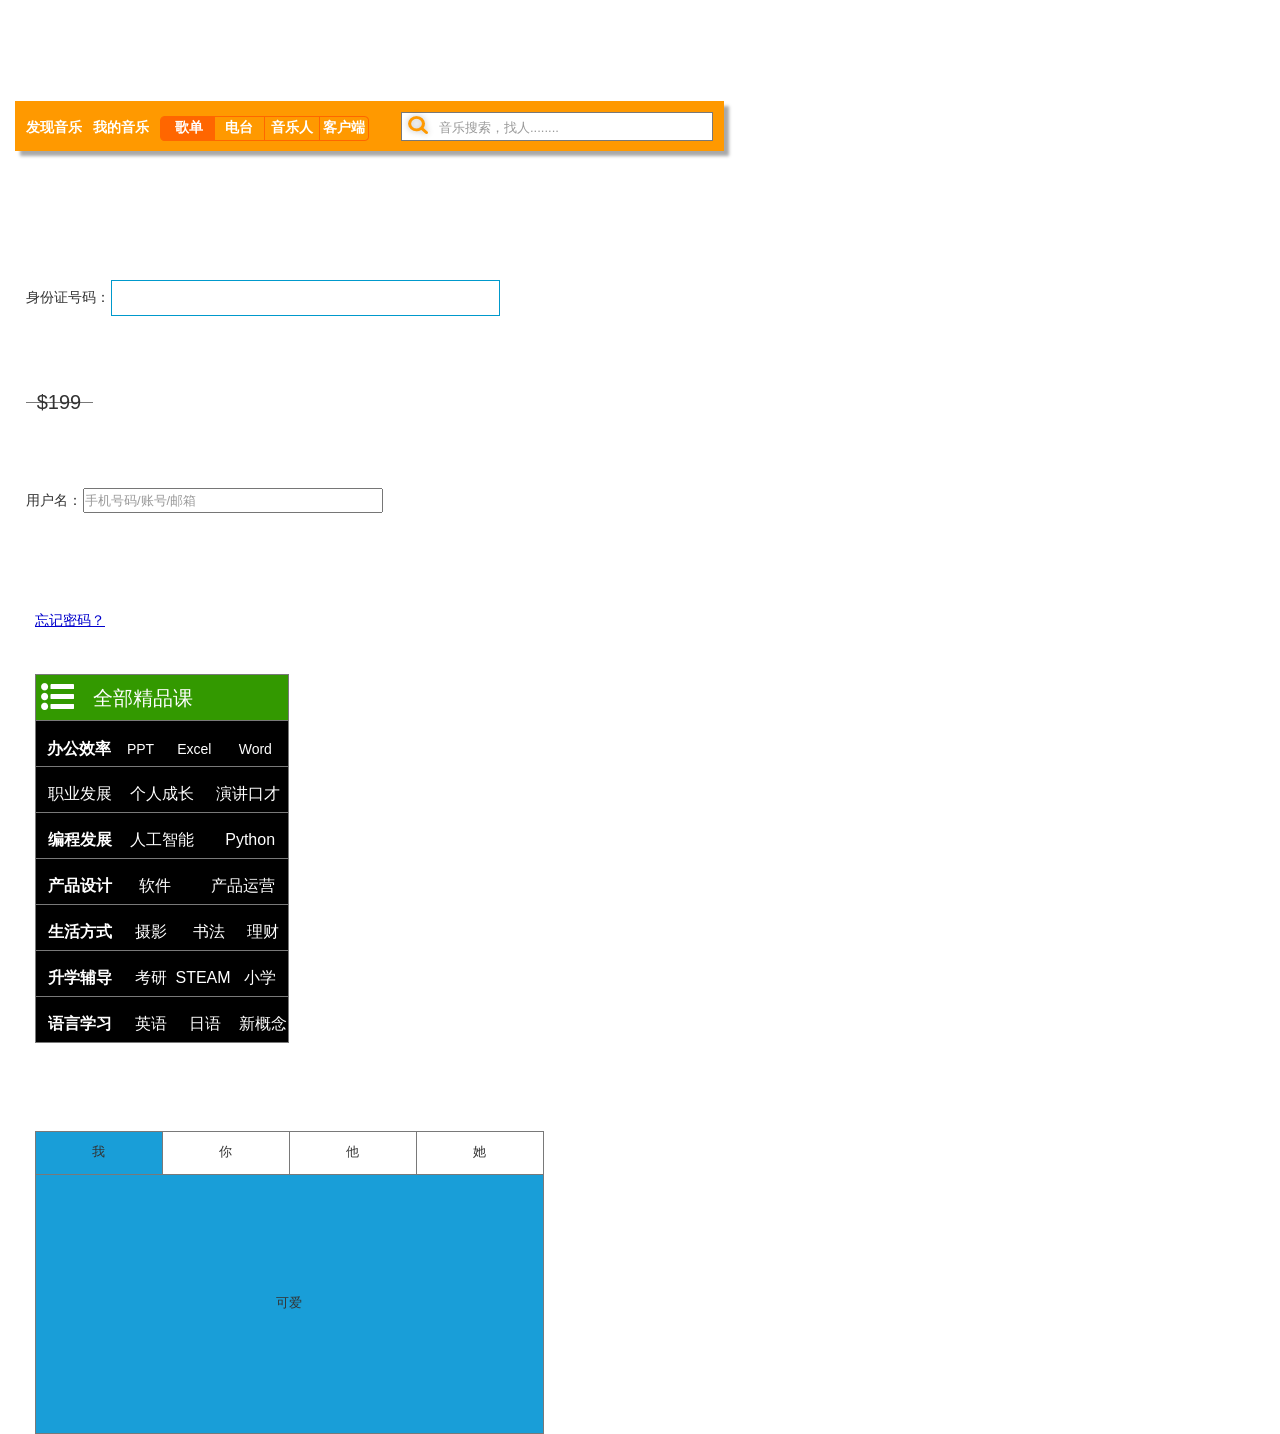
==== APP-design-week2/index.html @ 92972b3d "改名字" ====
﻿<!DOCTYPE html>
<html>
  <head>
    <title>index</title>
    <meta http-equiv="X-UA-Compatible" content="IE=edge"/>
    <meta http-equiv="content-type" content="text/html; charset=utf-8"/>
    <meta name="apple-mobile-web-app-capable" content="yes"/>
    <link href="resources/css/jquery-ui-themes.css" type="text/css" rel="stylesheet"/>
    <link href="resources/css/axure_rp_page.css" type="text/css" rel="stylesheet"/>
    <link href="data/styles.css" type="text/css" rel="stylesheet"/>
    <link href="files/index/styles.css" type="text/css" rel="stylesheet"/>
    <script src="resources/scripts/jquery-1.7.1.min.js"></script>
    <script src="resources/scripts/jquery-ui-1.8.10.custom.min.js"></script>
    <script src="resources/scripts/prototypePre.js"></script>
    <script src="data/document.js"></script>
    <script src="resources/scripts/prototypePost.js"></script>
    <script src="files/index/data.js"></script>
    <script type="text/javascript">
      $axure.utils.getTransparentGifPath = function() { return 'resources/images/transparent.gif'; };
      $axure.utils.getOtherPath = function() { return 'resources/Other.html'; };
      $axure.utils.getReloadPath = function() { return 'resources/reload.html'; };
    </script>
  </head>
  <body>
    <div id="base" class="">

      <!-- Unnamed (矩形) -->
      <div id="u0" class="ax_default box_3">
        <img id="u0_img" class="img " src="images/index/u0.png"/>
      </div>

      <!-- Unnamed (矩形) -->
      <div id="u1" class="ax_default label">
        <img id="u1_img" class="img " src="images/index/u1.png"/>
        <div id="u1_text" class="text ">
          <p><span>发现音乐</span></p>
        </div>
      </div>

      <!-- Unnamed (矩形) -->
      <div id="u2" class="ax_default label">
        <img id="u2_img" class="img " src="images/index/u1.png"/>
        <div id="u2_text" class="text ">
          <p><span>我的音乐</span></p>
        </div>
      </div>

      <!-- Unnamed (矩形) -->
      <div id="u3" class="ax_default box_1">
        <img id="u3_img" class="img " src="images/index/u3.png"/>
        <div id="u3_text" class="text ">
          <p><span>歌单</span></p>
        </div>
      </div>

      <!-- Unnamed (矩形) -->
      <div id="u4" class="ax_default box_1">
        <img id="u4_img" class="img " src="images/index/u4.png"/>
        <div id="u4_text" class="text ">
          <p><span>电台</span></p>
        </div>
      </div>

      <!-- Unnamed (矩形) -->
      <div id="u5" class="ax_default box_1">
        <img id="u5_img" class="img " src="images/index/u5.png"/>
        <div id="u5_text" class="text ">
          <p><span>音乐人</span></p>
        </div>
      </div>

      <!-- Unnamed (矩形) -->
      <div id="u6" class="ax_default box_1">
        <img id="u6_img" class="img " src="images/index/u6.png"/>
        <div id="u6_text" class="text ">
          <p><span>客户端</span></p>
        </div>
      </div>

      <!-- Unnamed (矩形) -->
      <div id="u7" class="ax_default label">
        <img id="u7_img" class="img " src="images/index/u7.png"/>
      </div>

      <!-- Unnamed (矩形) -->
      <div id="u8" class="ax_default label">
        <img id="u8_img" class="img " src="images/index/u8.png"/>
        <div id="u8_text" class="text ">
          <p><span>身份证号码：</span></p>
        </div>
      </div>

      <!-- Unnamed (矩形) -->
      <div id="u9" class="ax_default label">
        <img id="u9_img" class="img " src="images/index/u1.png"/>
        <div id="u9_text" class="text ">
          <p><span>用户名：</span></p>
        </div>
      </div>

      <!-- Unnamed (文本框) -->
      <div id="u10" class="ax_default text_field">
        <input id="u10_input" type="text" value=""/>
      </div>

      <!-- Unnamed (矩形) -->
      <div id="u11" class="ax_default box_1">
        <img id="u11_img" class="img " src="images/index/u11.png"/>
      </div>

      <!-- Unnamed (文本框) -->
      <div id="u12" class="ax_default text_field">
        <input id="u12_input" type="text" value=""/>
      </div>

      <!-- Unnamed (矩形) -->
      <div id="u13" class="ax_default box_1">
        <img id="u13_img" class="img " src="images/index/u13.png"/>
      </div>

      <!-- Unnamed (形状) -->
      <div id="u14" class="ax_default icon">
        <img id="u14_img" class="img " src="images/index/u14.png"/>
      </div>

      <!-- Unnamed (文本框) -->
      <div id="u15" class="ax_default text_field">
        <input id="u15_input" type="text" value=""/>
      </div>

      <!-- Unnamed (水平线) -->
      <div id="u16" class="ax_default line">
        <img id="u16_img" class="img " src="images/index/u16.png"/>
        <div id="u16_text" class="text ">
          <p><span>$199</span></p>
        </div>
      </div>

      <!-- Unnamed (矩形) -->
      <div id="u17" class="ax_default label" title="单击找回密码">
        <img id="u17_img" class="img " src="images/index/u17.png"/>
        <div id="u17_text" class="text ">
          <p><span style="text-decoration:underline;">忘记密码？</span></p>
        </div>
      </div>

      <!-- Unnamed (矩形) -->
      <div id="u18" class="ax_default box_1">
        <img id="u18_img" class="img " src="images/index/u18.png"/>
      </div>

      <!-- Unnamed (形状) -->
      <div id="u19" class="ax_default icon">
        <img id="u19_img" class="img " src="images/index/u19.png"/>
      </div>

      <!-- Unnamed (矩形) -->
      <div id="u20" class="ax_default label">
        <img id="u20_img" class="img " src="images/index/u20.png"/>
        <div id="u20_text" class="text ">
          <p><span>全部精品课</span></p>
        </div>
      </div>

      <!-- Unnamed (矩形) -->
      <div id="u21" class="ax_default box_1">
        <img id="u21_img" class="img " src="images/index/u21.png"/>
      </div>

      <!-- Unnamed (矩形) -->
      <div id="u22" class="ax_default box_1">
        <img id="u22_img" class="img " src="images/index/u21.png"/>
      </div>

      <!-- Unnamed (矩形) -->
      <div id="u23" class="ax_default box_1">
        <img id="u23_img" class="img " src="images/index/u21.png"/>
      </div>

      <!-- Unnamed (矩形) -->
      <div id="u24" class="ax_default box_1">
        <img id="u24_img" class="img " src="images/index/u21.png"/>
      </div>

      <!-- Unnamed (矩形) -->
      <div id="u25" class="ax_default box_1">
        <img id="u25_img" class="img " src="images/index/u21.png"/>
      </div>

      <!-- Unnamed (矩形) -->
      <div id="u26" class="ax_default box_1">
        <img id="u26_img" class="img " src="images/index/u21.png"/>
      </div>

      <!-- Unnamed (矩形) -->
      <div id="u27" class="ax_default label">
        <img id="u27_img" class="img " src="images/index/u27.png"/>
        <div id="u27_text" class="text ">
          <p><span style="font-family:'Arial Negreta', 'Arial Normal', 'Arial';font-weight:700;"><br></span></p><p><span style="font-family:'Arial Negreta', 'Arial Normal', 'Arial';font-weight:700;">&nbsp;&nbsp; 编程发展</span><span style="font-family:'Arial Normal', 'Arial';font-weight:400;">&nbsp; &nbsp; 人工智能&nbsp; &nbsp; &nbsp;&nbsp; Python</span></p>
        </div>
      </div>

      <!-- Unnamed (组 合) -->
      <div id="u28" class="ax_default" data-left="35" data-top="720" data-width="254" data-height="47">

        <!-- Unnamed (矩形) -->
        <div id="u29" class="ax_default box_1">
          <img id="u29_img" class="img " src="images/index/u21.png"/>
        </div>
      </div>

      <!-- Unnamed (矩形) -->
      <div id="u30" class="ax_default label">
        <img id="u30_img" class="img " src="images/index/u30.png"/>
        <div id="u30_text" class="text ">
          <p style="font-size:16px;"><span style="font-family:'Arial Negreta', 'Arial Normal', 'Arial';font-weight:700;"><br></span></p><p style="font-size:14px;"><span style="font-family:'Arial Negreta', 'Arial Normal', 'Arial';font-weight:700;font-size:16px;">&nbsp;&nbsp; 办公效率</span><span style="font-family:'Arial Normal', 'Arial';font-weight:400;">&nbsp; &nbsp; PPT&nbsp; &nbsp; &nbsp; Excel&nbsp; &nbsp; &nbsp;&nbsp; Word</span></p>
        </div>
      </div>

      <!-- Unnamed (矩形) -->
      <div id="u31" class="ax_default label">
        <img id="u31_img" class="img " src="images/index/u27.png"/>
        <div id="u31_text" class="text ">
          <p><span><br></span></p><p><span style="color:#FFFFFF;">&nbsp;&nbsp; 职业发展&nbsp; &nbsp; 个人成长&nbsp; &nbsp;&nbsp; 演讲口才</span></p>
        </div>
      </div>

      <!-- Unnamed (矩形) -->
      <div id="u32" class="ax_default label">
        <img id="u32_img" class="img " src="images/index/u27.png"/>
        <div id="u32_text" class="text ">
          <p><span style="font-family:'Arial Negreta', 'Arial Normal', 'Arial';font-weight:700;"><br></span></p><p><span style="font-family:'Arial Negreta', 'Arial Normal', 'Arial';font-weight:700;">&nbsp;&nbsp; 产品设计</span><span style="font-family:'Arial Normal', 'Arial';font-weight:400;">&nbsp; &nbsp; &nbsp; 软件&nbsp; &nbsp; &nbsp; &nbsp;&nbsp; 产品运营</span></p>
        </div>
      </div>

      <!-- Unnamed (矩形) -->
      <div id="u33" class="ax_default label">
        <img id="u33_img" class="img " src="images/index/u27.png"/>
        <div id="u33_text" class="text ">
          <p><span style="font-family:'Arial Negreta', 'Arial Normal', 'Arial';font-weight:700;">&nbsp; </span></p><p><span style="font-family:'Arial Negreta', 'Arial Normal', 'Arial';font-weight:700;">&nbsp;&nbsp; 生活方式</span><span style="font-family:'Arial Normal', 'Arial';font-weight:400;">&nbsp; &nbsp;&nbsp; 摄影&nbsp; &nbsp; &nbsp; 书法&nbsp; &nbsp;&nbsp; 理财</span></p>
        </div>
      </div>

      <!-- Unnamed (矩形) -->
      <div id="u34" class="ax_default label">
        <img id="u34_img" class="img " src="images/index/u27.png"/>
        <div id="u34_text" class="text ">
          <p><span style="font-family:'Arial Negreta', 'Arial Normal', 'Arial';font-weight:700;">&nbsp;</span></p><p><span style="font-family:'Arial Negreta', 'Arial Normal', 'Arial';font-weight:700;">&nbsp;&nbsp; </span><span style="font-family:'Arial Negreta', 'Arial Normal', 'Arial';font-weight:700;color:#FFFFFF;">升学辅导</span><span style="font-family:'Arial Normal', 'Arial';font-weight:400;color:#FFFFFF;">&nbsp; &nbsp;&nbsp; 考研&nbsp; STEAM&nbsp;&nbsp; 小学</span></p>
        </div>
      </div>

      <!-- Unnamed (矩形) -->
      <div id="u35" class="ax_default label">
        <img id="u35_img" class="img " src="images/index/u27.png"/>
        <div id="u35_text" class="text ">
          <p><span style="font-family:'Arial Normal', 'Arial';font-weight:400;"><br></span></p><p><span style="font-family:'Arial Normal', 'Arial';font-weight:400;">&nbsp;&nbsp; </span><span style="font-family:'Arial Negreta', 'Arial Normal', 'Arial';font-weight:700;">语言学习</span><span style="font-family:'Arial Normal', 'Arial';font-weight:400;">&nbsp; &nbsp;&nbsp; 英语&nbsp; &nbsp;&nbsp; 日语&nbsp; &nbsp; 新概念</span></p>
        </div>
      </div>

      <!-- Unnamed (动态面板) -->
      <div id="u36" class="ax_default">
        <div id="u36_state0" class="panel_state" data-label="State1" style="">
          <div id="u36_state0_content" class="panel_state_content">

            <!-- Unnamed (矩形) -->
            <div id="u37" class="ax_default box_1">
              <img id="u37_img" class="img " src="images/index/u37.png"/>
              <div id="u37_text" class="text ">
                <p><span>可爱</span></p>
              </div>
            </div>

            <!-- Unnamed (矩形) -->
            <div id="u38" class="ax_default box_1">
              <img id="u38_img" class="img " src="images/index/u38.png"/>
              <div id="u38_text" class="text ">
                <p><span>我</span></p>
              </div>
            </div>

            <!-- Unnamed (矩形) -->
            <div id="u39" class="ax_default box_1">
              <img id="u39_img" class="img " src="images/index/u39.png"/>
              <div id="u39_text" class="text ">
                <p><span>你</span></p>
              </div>
            </div>

            <!-- Unnamed (矩形) -->
            <div id="u40" class="ax_default box_1">
              <img id="u40_img" class="img " src="images/index/u39.png"/>
              <div id="u40_text" class="text ">
                <p><span>他</span></p>
              </div>
            </div>

            <!-- Unnamed (矩形) -->
            <div id="u41" class="ax_default box_1">
              <img id="u41_img" class="img " src="images/index/u39.png"/>
              <div id="u41_text" class="text ">
                <p><span>她</span></p>
              </div>
            </div>
          </div>
        </div>
        <div id="u36_state1" class="panel_state" data-label="State2" style="visibility: hidden;">
          <div id="u36_state1_content" class="panel_state_content">

            <!-- Unnamed (矩形) -->
            <div id="u42" class="ax_default box_1">
              <img id="u42_img" class="img " src="images/index/u42.png"/>
              <div id="u42_text" class="text ">
                <p><span>屌丝</span></p>
              </div>
            </div>

            <!-- Unnamed (矩形) -->
            <div id="u43" class="ax_default box_1">
              <img id="u43_img" class="img " src="images/index/u39.png"/>
              <div id="u43_text" class="text ">
                <p><span>我</span></p>
              </div>
            </div>

            <!-- Unnamed (矩形) -->
            <div id="u44" class="ax_default box_1">
              <img id="u44_img" class="img " src="images/index/u44.png"/>
              <div id="u44_text" class="text ">
                <p><span>你</span></p>
              </div>
            </div>

            <!-- Unnamed (矩形) -->
            <div id="u45" class="ax_default box_1">
              <img id="u45_img" class="img " src="images/index/u39.png"/>
              <div id="u45_text" class="text ">
                <p><span>他</span></p>
              </div>
            </div>

            <!-- Unnamed (矩形) -->
            <div id="u46" class="ax_default box_1">
              <img id="u46_img" class="img " src="images/index/u39.png"/>
              <div id="u46_text" class="text ">
                <p><span>她</span></p>
              </div>
            </div>
          </div>
        </div>
        <div id="u36_state2" class="panel_state" data-label="State3" style="visibility: hidden;">
          <div id="u36_state2_content" class="panel_state_content">

            <!-- Unnamed (矩形) -->
            <div id="u47" class="ax_default box_1">
              <img id="u47_img" class="img " src="images/index/u47.png"/>
              <div id="u47_text" class="text ">
                <p><span>酷仔</span></p>
              </div>
            </div>

            <!-- Unnamed (矩形) -->
            <div id="u48" class="ax_default box_1">
              <img id="u48_img" class="img " src="images/index/u39.png"/>
              <div id="u48_text" class="text ">
                <p><span>我</span></p>
              </div>
            </div>

            <!-- Unnamed (矩形) -->
            <div id="u49" class="ax_default box_1">
              <img id="u49_img" class="img " src="images/index/u39.png"/>
              <div id="u49_text" class="text ">
                <p><span>你</span></p>
              </div>
            </div>

            <!-- Unnamed (矩形) -->
            <div id="u50" class="ax_default box_1">
              <img id="u50_img" class="img " src="images/index/u50.png"/>
              <div id="u50_text" class="text ">
                <p><span>他</span></p>
              </div>
            </div>

            <!-- Unnamed (矩形) -->
            <div id="u51" class="ax_default box_1">
              <img id="u51_img" class="img " src="images/index/u39.png"/>
              <div id="u51_text" class="text ">
                <p><span>她</span></p>
              </div>
            </div>
          </div>
        </div>
        <div id="u36_state3" class="panel_state" data-label="State4" style="visibility: hidden;">
          <div id="u36_state3_content" class="panel_state_content">

            <!-- Unnamed (矩形) -->
            <div id="u52" class="ax_default box_1">
              <img id="u52_img" class="img " src="images/index/u52.png"/>
              <div id="u52_text" class="text ">
                <p><span>女神</span></p>
              </div>
            </div>

            <!-- Unnamed (矩形) -->
            <div id="u53" class="ax_default box_1">
              <img id="u53_img" class="img " src="images/index/u39.png"/>
              <div id="u53_text" class="text ">
                <p><span>我</span></p>
              </div>
            </div>

            <!-- Unnamed (矩形) -->
            <div id="u54" class="ax_default box_1">
              <img id="u54_img" class="img " src="images/index/u39.png"/>
              <div id="u54_text" class="text ">
                <p><span>你</span></p>
              </div>
            </div>

            <!-- Unnamed (矩形) -->
            <div id="u55" class="ax_default box_1">
              <img id="u55_img" class="img " src="images/index/u39.png"/>
              <div id="u55_text" class="text ">
                <p><span>他</span></p>
              </div>
            </div>

            <!-- Unnamed (矩形) -->
            <div id="u56" class="ax_default box_1">
              <img id="u56_img" class="img " src="images/index/u56.png"/>
              <div id="u56_text" class="text ">
                <p><span>她</span></p>
              </div>
            </div>
          </div>
        </div>
      </div>
    </div>
  </body>
</html>
---- APP-design-week2/resources/css/axure_rp_page.css ----
﻿/* so the window resize fires within a frame in IE7 */
html, body {
    height: 100%;
}

a {
    color: inherit;
}

p {
    margin: 0px;
    text-rendering: optimizeLegibility;
    font-feature-settings: "kern" 1;
    -webkit-font-feature-settings: "kern";
    -moz-font-feature-settings: "kern";
    -moz-font-feature-settings: "kern=1";
    font-kerning: normal;
}

iframe {
    background: #FFFFFF;
}

/* to match IE with C, FF */
input {
    padding: 1px 0px 1px 0px;
    box-sizing: border-box;
    -moz-box-sizing: border-box;
}

textarea {
    margin: 0px;
    box-sizing: border-box;
    -moz-box-sizing: border-box;
}

div.intcases {
    font-family: arial; 
    font-size: 12px;
    text-align:left; 
    border:1px solid #AAA; 
    background:#FFF none repeat scroll 0% 0%; 
    z-index:9999; 
    visibility:hidden; 
    position:absolute;
    padding: 0px;
    border-radius: 3px;
    white-space: nowrap;
}

div.intcaselink {
    cursor: pointer;
    padding: 3px 8px 3px 8px;
    margin: 5px;
    background:#EEE none repeat scroll 0% 0%; 
    border:1px solid #AAA;
    border-radius: 3px;
}

div.refpageimage {
    position: absolute;
    left: 0px;
    top: 0px;
    font-size: 0px;
    width: 16px;
    height: 16px;
    cursor: pointer;
    background-image: url(images/newwindow.gif);
    background-repeat: no-repeat;
}

div.annnoteimage {
    position: absolute;
    left: 0px;
    top: 0px;
    font-size: 0px;
    /*width: 16px;
    height: 12px;*/
    cursor: help;
    /*background-image: url(images/note.gif);*/
    /*background-repeat: no-repeat;*/
    width: 13px;
    height: 12px;
    padding-top: 1px;
    text-align: center;
    background-color: #138CDD;
    -moz-box-shadow: 1px 1px 3px #aaa;
    -webkit-box-shadow: 1px 1px 3px #aaa;
    box-shadow: 1px 1px 3px #aaa;
}

div.annnoteline {
    display: inline-block;
    width: 9px;
    height: 1px;
    border-bottom: 1px solid white;
    margin-top: 1px;
}

div.annnotelabel {
    position: absolute;
    left: 0px;
    top: 0px;
    font-family: Helvetica,Arial;
    font-size: 10px;
    /*border: 1px solid rgb(166,221,242);*/
    cursor: help;
    /*background:rgb(0,157,217) none repeat scroll 0% 0%;*/ 
    padding: 1px 3px 1px 3px;
    white-space: nowrap;
    color: white;
    
    background-color: #138CDD;
    -moz-box-shadow: 1px 1px 3px #aaa;
    -webkit-box-shadow: 1px 1px 3px #aaa;
    box-shadow: 1px 1px 3px #aaa;
}

.annotation {
    font-size: 12px;
    padding-left: 2px;
    margin-bottom: 5px;
}

.annotationName {
    /*font-size: 13px;
    font-weight: bold;
    margin-bottom: 3px;
    white-space: nowrap;*/

    font-family: 'Trebuchet MS';
    font-size: 14px;
    font-weight: bold;
    margin-bottom: 5px;
    white-space: nowrap;
}

.annotationValue {
    font-family: Arial, Helvetica, Sans-Serif;
    font-size: 12px;
    color: #4a4a4a;
    line-height: 21px;
    margin-bottom: 20px;
}

.noteLink {
    text-decoration: inherit;
    color: inherit;
}

.noteLink:hover {
    background-color: white;
}

/* this is a fix for the issue where dialogs jump around and takes the text-align from the body */
.dialogFix {
    position:absolute;
    text-align:left;
    border: 1px solid #8f949a;
}


@keyframes pulsate {
  from {
    box-shadow: 0 0 10px #15d6ba;
  }
  to {
    box-shadow: 0 0 20px #15d6ba;
  }
}

@-webkit-keyframes pulsate {
  from {
    -webkit-box-shadow: 0 0 10px #15d6ba;
    box-shadow: 0 0 10px #15d6ba;
  }
  to {
    -webkit-box-shadow: 0 0 20px #15d6ba;
    box-shadow: 0 0 20px #15d6ba;
  }
}
 
@-moz-keyframes pulsate {
  from {
    -moz-box-shadow: 0 0 10px #15d6ba;
    box-shadow: 0 0 10px #15d6ba;
  }
  to {
    -moz-box-shadow: 0 0 20px #15d6ba;
    box-shadow: 0 0 20px #15d6ba;
  }
}

.legacyPulsateBorder {
    /*border: 5px solid #15d6ba;
    margin: -5px;*/
    -moz-box-shadow: 0 0 10px 3px #15d6ba;
    box-shadow: 0 0 10px 3px #15d6ba;
}

.pulsateBorder {
  animation-name: pulsate;
  animation-timing-function: ease-in-out;
  animation-duration: 0.9s;
  animation-iteration-count: infinite;
  animation-direction: alternate;
  
  -webkit-animation-name: pulsate;
  -webkit-animation-timing-function: ease-in-out;
  -webkit-animation-duration: 0.9s;
  -webkit-animation-iteration-count: infinite;
  -webkit-animation-direction: alternate;

  -moz-animation-name: pulsate;
  -moz-animation-timing-function: ease-in-out;
  -moz-animation-duration: 0.9s;
  -moz-animation-iteration-count: infinite;
  -moz-animation-direction: alternate;
}

.ax_default_hidden, .ax_default_unplaced{
    display: none;
    visibility: hidden;
}

.widgetNoteSelected {
    -moz-box-shadow: 0 0 10px 3px #138CDD;
    box-shadow: 0 0 10px 3px #138CDD;
    /*-moz-box-shadow: 0 0 20px #3915d6;
    box-shadow: 0 0 20px #3915d6;*/
    /*border: 3px solid #3915d6;*/
    /*margin: -3px;*/
}


.singleImg {
    display: none;
    visibility: hidden;
}
---- APP-design-week2/data/styles.css ----
﻿.ax_default {
  font-family:'Arial Normal', 'Arial';
  font-weight:400;
  font-style:normal;
  font-size:13px;
  color:#333333;
  text-align:center;
  line-height:normal;
}
.box_1 {
}
.box_3 {
}
.button {
}
.link_button {
  color:#169BD5;
}
._一级标题 {
  font-family:'Arial Normal', 'Arial';
  font-weight:bold;
  font-style:normal;
  font-size:32px;
  text-align:left;
}
._二级标题 {
  font-family:'Arial Normal', 'Arial';
  font-weight:bold;
  font-style:normal;
  font-size:24px;
  text-align:left;
}
._三级标题 {
  font-family:'Arial Normal', 'Arial';
  font-weight:bold;
  font-style:normal;
  font-size:18px;
  text-align:left;
}
._四级标题 {
  font-family:'Arial Normal', 'Arial';
  font-weight:bold;
  font-style:normal;
  font-size:14px;
  text-align:left;
}
._五级标题 {
  font-family:'Arial Normal', 'Arial';
  font-weight:bold;
  font-style:normal;
  text-align:left;
}
._六级标题 {
  font-family:'Arial Normal', 'Arial';
  font-weight:bold;
  font-style:normal;
  font-size:10px;
  text-align:left;
}
.label {
  font-size:14px;
  text-align:left;
}
._文本段落 {
  text-align:left;
}
.line {
}
.text_field {
  color:#000000;
  text-align:left;
}
.sticky_1 {
  text-align:left;
}
.icon {
}
---- APP-design-week2/files/index/styles.css ----
﻿body {
  margin:0px;
  background-image:none;
  position:static;
  left:auto;
  width:723px;
  margin-left:0;
  margin-right:0;
  text-align:left;
}
#base {
  position:absolute;
  z-index:0;
}
#u0_img {
  border-width:0px;
  position:absolute;
  left:0px;
  top:0px;
  width:719px;
  height:60px;
}
#u0 {
  border-width:0px;
  position:absolute;
  left:15px;
  top:101px;
  width:708px;
  height:49px;
}
#u0_text {
  border-width:0px;
  position:absolute;
  left:0px;
  top:0px;
  width:0px;
  visibility:hidden;
  word-wrap:break-word;
}
#u1_img {
  border-width:0px;
  position:absolute;
  left:0px;
  top:0px;
  width:58px;
  height:17px;
}
#u1 {
  border-width:0px;
  position:absolute;
  left:26px;
  top:119px;
  width:57px;
  height:16px;
  font-family:'Arial Negreta', 'Arial Normal', 'Arial';
  font-weight:700;
  font-style:normal;
  color:#FFFFFF;
}
#u1_text {
  border-width:0px;
  position:absolute;
  left:0px;
  top:0px;
  width:57px;
  white-space:nowrap;
}
#u2_img {
  border-width:0px;
  position:absolute;
  left:0px;
  top:0px;
  width:58px;
  height:17px;
}
#u2 {
  border-width:0px;
  position:absolute;
  left:93px;
  top:119px;
  width:57px;
  height:16px;
  font-family:'Arial Negreta', 'Arial Normal', 'Arial';
  font-weight:700;
  font-style:normal;
  color:#FFFFFF;
}
#u2_text {
  border-width:0px;
  position:absolute;
  left:0px;
  top:0px;
  width:57px;
  white-space:nowrap;
}
#u3_img {
  border-width:0px;
  position:absolute;
  left:0px;
  top:0px;
  width:59px;
  height:25px;
}
#u3 {
  border-width:0px;
  position:absolute;
  left:160px;
  top:116px;
  width:58px;
  height:24px;
  font-family:'Arial Negreta', 'Arial Normal', 'Arial';
  font-weight:700;
  font-style:normal;
  font-size:14px;
  color:#FFFFFF;
}
#u3_text {
  border-width:0px;
  position:absolute;
  left:2px;
  top:4px;
  width:54px;
  word-wrap:break-word;
}
#u4_img {
  border-width:0px;
  position:absolute;
  left:0px;
  top:0px;
  width:51px;
  height:25px;
}
#u4 {
  border-width:0px;
  position:absolute;
  left:214px;
  top:116px;
  width:50px;
  height:24px;
  font-family:'Arial Negreta', 'Arial Normal', 'Arial';
  font-weight:700;
  font-style:normal;
  font-size:14px;
  color:#FFFFFF;
}
#u4_text {
  border-width:0px;
  position:absolute;
  left:2px;
  top:4px;
  width:46px;
  word-wrap:break-word;
}
#u5_img {
  border-width:0px;
  position:absolute;
  left:0px;
  top:0px;
  width:56px;
  height:25px;
}
#u5 {
  border-width:0px;
  position:absolute;
  left:264px;
  top:116px;
  width:55px;
  height:24px;
  font-family:'Arial Negreta', 'Arial Normal', 'Arial';
  font-weight:700;
  font-style:normal;
  font-size:14px;
  color:#FFFFFF;
}
#u5_text {
  border-width:0px;
  position:absolute;
  left:2px;
  top:4px;
  width:51px;
  word-wrap:break-word;
}
#u6_img {
  border-width:0px;
  position:absolute;
  left:0px;
  top:0px;
  width:50px;
  height:25px;
}
#u6 {
  border-width:0px;
  position:absolute;
  left:319px;
  top:116px;
  width:49px;
  height:24px;
  font-family:'Arial Negreta', 'Arial Normal', 'Arial';
  font-weight:700;
  font-style:normal;
  font-size:14px;
  color:#FFFFFF;
}
#u6_text {
  border-width:0px;
  position:absolute;
  left:2px;
  top:4px;
  width:45px;
  word-wrap:break-word;
}
#u7_img {
  border-width:0px;
  position:absolute;
  left:0px;
  top:0px;
  width:2px;
  height:17px;
}
#u7 {
  border-width:0px;
  position:absolute;
  left:445px;
  top:119px;
  width:1px;
  height:16px;
  color:#CCCCCC;
}
#u7_text {
  border-width:0px;
  position:absolute;
  left:0px;
  top:0px;
  width:0px;
  visibility:hidden;
  white-space:nowrap;
}
#u8_img {
  border-width:0px;
  position:absolute;
  left:0px;
  top:0px;
  width:86px;
  height:17px;
}
#u8 {
  border-width:0px;
  position:absolute;
  left:26px;
  top:289px;
  width:85px;
  height:16px;
}
#u8_text {
  border-width:0px;
  position:absolute;
  left:0px;
  top:0px;
  width:85px;
  white-space:nowrap;
}
#u9_img {
  border-width:0px;
  position:absolute;
  left:0px;
  top:0px;
  width:58px;
  height:17px;
}
#u9 {
  border-width:0px;
  position:absolute;
  left:26px;
  top:492px;
  width:57px;
  height:16px;
}
#u9_text {
  border-width:0px;
  position:absolute;
  left:0px;
  top:0px;
  width:57px;
  white-space:nowrap;
}
#u10 {
  border-width:0px;
  position:absolute;
  left:83px;
  top:488px;
  width:300px;
  height:25px;
}
#u10_input {
  position:absolute;
  left:0px;
  top:0px;
  width:300px;
  height:25px;
  font-family:'Arial Normal', 'Arial';
  font-weight:400;
  font-style:normal;
  font-size:13px;
  text-decoration:none;
  color:#000000;
  text-align:left;
}
#u11_img {
  border-width:0px;
  position:absolute;
  left:0px;
  top:0px;
  width:389px;
  height:36px;
}
#u11 {
  border-width:0px;
  position:absolute;
  left:111px;
  top:280px;
  width:388px;
  height:35px;
}
#u11_text {
  border-width:0px;
  position:absolute;
  left:0px;
  top:0px;
  width:0px;
  visibility:hidden;
  word-wrap:break-word;
}
#u12 {
  border-width:0px;
  position:absolute;
  left:121px;
  top:285px;
  width:300px;
  height:25px;
}
#u12_input {
  position:absolute;
  left:0px;
  top:0px;
  width:300px;
  height:25px;
  font-family:'Arial Normal', 'Arial';
  font-weight:400;
  font-style:normal;
  font-size:13px;
  text-decoration:none;
  color:#333333;
  text-align:left;
  border-color:transparent;
  outline-style:none;
}
#u13_img {
  border-width:0px;
  position:absolute;
  left:0px;
  top:0px;
  width:312px;
  height:29px;
}
#u13 {
  border-width:0px;
  position:absolute;
  left:401px;
  top:112px;
  width:311px;
  height:28px;
}
#u13_text {
  border-width:0px;
  position:absolute;
  left:0px;
  top:0px;
  width:0px;
  visibility:hidden;
  word-wrap:break-word;
}
#u14_img {
  border-width:0px;
  position:absolute;
  left:-10px;
  top:-10px;
  width:40px;
  height:38px;
}
#u14 {
  border-width:0px;
  position:absolute;
  left:408px;
  top:116px;
  width:19px;
  height:17px;
}
#u14_text {
  border-width:0px;
  position:absolute;
  left:0px;
  top:0px;
  width:0px;
  visibility:hidden;
  word-wrap:break-word;
}
#u15 {
  border-width:0px;
  position:absolute;
  left:437px;
  top:116px;
  width:266px;
  height:23px;
}
#u15_input {
  position:absolute;
  left:0px;
  top:0px;
  width:266px;
  height:23px;
  font-family:'Arial Normal', 'Arial';
  font-weight:400;
  font-style:normal;
  font-size:13px;
  text-decoration:none;
  color:#000000;
  text-align:left;
  border-color:transparent;
  outline-style:none;
}
#u16_img {
  border-width:0px;
  position:absolute;
  left:0px;
  top:0px;
  width:67px;
  height:2px;
}
#u16 {
  border-width:0px;
  position:absolute;
  left:26px;
  top:402px;
  width:66px;
  height:1px;
  font-size:20px;
}
#u16_text {
  border-width:0px;
  position:absolute;
  left:2px;
  top:-12px;
  width:62px;
  word-wrap:break-word;
}
#u17_img {
  border-width:0px;
  position:absolute;
  left:0px;
  top:0px;
  width:72px;
  height:17px;
}
#u17 {
  border-width:0px;
  position:absolute;
  left:35px;
  top:612px;
  width:71px;
  height:16px;
  text-decoration:underline;
  color:#0000CC;
}
#u17_text {
  border-width:0px;
  position:absolute;
  left:0px;
  top:0px;
  width:71px;
  white-space:nowrap;
}
#u18_img {
  border-width:0px;
  position:absolute;
  left:0px;
  top:0px;
  width:254px;
  height:47px;
}
#u18 {
  border-width:0px;
  position:absolute;
  left:35px;
  top:674px;
  width:253px;
  height:46px;
}
#u18_text {
  border-width:0px;
  position:absolute;
  left:0px;
  top:0px;
  width:0px;
  visibility:hidden;
  word-wrap:break-word;
}
#u19_img {
  border-width:0px;
  position:absolute;
  left:0px;
  top:0px;
  width:33px;
  height:27px;
}
#u19 {
  border-width:0px;
  position:absolute;
  left:41px;
  top:683px;
  width:32px;
  height:26px;
}
#u19_text {
  border-width:0px;
  position:absolute;
  left:0px;
  top:0px;
  width:0px;
  visibility:hidden;
  word-wrap:break-word;
}
#u20_img {
  border-width:0px;
  position:absolute;
  left:0px;
  top:0px;
  width:163px;
  height:25px;
}
#u20 {
  border-width:0px;
  position:absolute;
  left:93px;
  top:685px;
  width:162px;
  height:24px;
  font-size:20px;
  color:#FFFFFF;
}
#u20_text {
  border-width:0px;
  position:absolute;
  left:0px;
  top:0px;
  width:162px;
  word-wrap:break-word;
}
#u21_img {
  border-width:0px;
  position:absolute;
  left:0px;
  top:0px;
  width:254px;
  height:47px;
}
#u21 {
  border-width:0px;
  position:absolute;
  left:35px;
  top:766px;
  width:253px;
  height:46px;
}
#u21_text {
  border-width:0px;
  position:absolute;
  left:0px;
  top:0px;
  width:0px;
  visibility:hidden;
  word-wrap:break-word;
}
#u22_img {
  border-width:0px;
  position:absolute;
  left:0px;
  top:0px;
  width:254px;
  height:47px;
}
#u22 {
  border-width:0px;
  position:absolute;
  left:35px;
  top:812px;
  width:253px;
  height:46px;
}
#u22_text {
  border-width:0px;
  position:absolute;
  left:0px;
  top:0px;
  width:0px;
  visibility:hidden;
  word-wrap:break-word;
}
#u23_img {
  border-width:0px;
  position:absolute;
  left:0px;
  top:0px;
  width:254px;
  height:47px;
}
#u23 {
  border-width:0px;
  position:absolute;
  left:35px;
  top:858px;
  width:253px;
  height:46px;
}
#u23_text {
  border-width:0px;
  position:absolute;
  left:0px;
  top:0px;
  width:0px;
  visibility:hidden;
  word-wrap:break-word;
}
#u24_img {
  border-width:0px;
  position:absolute;
  left:0px;
  top:0px;
  width:254px;
  height:47px;
}
#u24 {
  border-width:0px;
  position:absolute;
  left:35px;
  top:904px;
  width:253px;
  height:46px;
}
#u24_text {
  border-width:0px;
  position:absolute;
  left:0px;
  top:0px;
  width:0px;
  visibility:hidden;
  word-wrap:break-word;
}
#u25_img {
  border-width:0px;
  position:absolute;
  left:0px;
  top:0px;
  width:254px;
  height:47px;
}
#u25 {
  border-width:0px;
  position:absolute;
  left:35px;
  top:950px;
  width:253px;
  height:46px;
}
#u25_text {
  border-width:0px;
  position:absolute;
  left:0px;
  top:0px;
  width:0px;
  visibility:hidden;
  word-wrap:break-word;
}
#u26_img {
  border-width:0px;
  position:absolute;
  left:0px;
  top:0px;
  width:254px;
  height:47px;
}
#u26 {
  border-width:0px;
  position:absolute;
  left:35px;
  top:996px;
  width:253px;
  height:46px;
}
#u26_text {
  border-width:0px;
  position:absolute;
  left:0px;
  top:0px;
  width:0px;
  visibility:hidden;
  word-wrap:break-word;
}
#u27_img {
  border-width:0px;
  position:absolute;
  left:0px;
  top:0px;
  width:254px;
  height:47px;
}
#u27 {
  border-width:0px;
  position:absolute;
  left:35px;
  top:812px;
  width:253px;
  height:46px;
  font-size:16px;
  color:#FFFFFF;
}
#u27_img.mouseOver {
}
#u27.mouseOver {
}
#u27_text {
  border-width:0px;
  position:absolute;
  left:0px;
  top:0px;
  width:253px;
  word-wrap:break-word;
}
#u28 {
  border-width:0px;
  position:absolute;
  left:0px;
  top:0px;
  width:0px;
  height:0px;
}
#u29_img {
  border-width:0px;
  position:absolute;
  left:0px;
  top:0px;
  width:254px;
  height:47px;
}
#u29 {
  border-width:0px;
  position:absolute;
  left:35px;
  top:720px;
  width:253px;
  height:46px;
}
#u29_img.mouseOver {
}
#u29.mouseOver {
}
#u29_text {
  border-width:0px;
  position:absolute;
  left:0px;
  top:0px;
  width:0px;
  visibility:hidden;
  word-wrap:break-word;
}
#u30_img {
  border-width:0px;
  position:absolute;
  left:0px;
  top:0px;
  width:255px;
  height:46px;
}
#u30 {
  border-width:0px;
  position:absolute;
  left:34px;
  top:721px;
  width:254px;
  height:45px;
  color:#FFFFFF;
}
#u30_img.mouseOver {
}
#u30.mouseOver {
}
#u30_text {
  border-width:0px;
  position:absolute;
  left:0px;
  top:0px;
  width:254px;
  word-wrap:break-word;
}
#u31_img {
  border-width:0px;
  position:absolute;
  left:0px;
  top:0px;
  width:254px;
  height:47px;
}
#u31 {
  border-width:0px;
  position:absolute;
  left:35px;
  top:766px;
  width:253px;
  height:46px;
  font-size:16px;
}
#u31_img.mouseOver {
}
#u31.mouseOver {
}
#u31_text {
  border-width:0px;
  position:absolute;
  left:0px;
  top:0px;
  width:253px;
  word-wrap:break-word;
}
#u32_img {
  border-width:0px;
  position:absolute;
  left:0px;
  top:0px;
  width:254px;
  height:47px;
}
#u32 {
  border-width:0px;
  position:absolute;
  left:35px;
  top:858px;
  width:253px;
  height:46px;
  font-size:16px;
  color:#FFFFFF;
}
#u32_img.mouseOver {
}
#u32.mouseOver {
}
#u32_text {
  border-width:0px;
  position:absolute;
  left:0px;
  top:0px;
  width:253px;
  word-wrap:break-word;
}
#u33_img {
  border-width:0px;
  position:absolute;
  left:0px;
  top:0px;
  width:254px;
  height:47px;
}
#u33 {
  border-width:0px;
  position:absolute;
  left:35px;
  top:904px;
  width:253px;
  height:46px;
  font-size:16px;
  color:#FFFFFF;
}
#u33_img.mouseOver {
}
#u33.mouseOver {
}
#u33_text {
  border-width:0px;
  position:absolute;
  left:0px;
  top:0px;
  width:253px;
  word-wrap:break-word;
}
#u34_img {
  border-width:0px;
  position:absolute;
  left:0px;
  top:0px;
  width:254px;
  height:47px;
}
#u34 {
  border-width:0px;
  position:absolute;
  left:35px;
  top:950px;
  width:253px;
  height:46px;
  font-size:16px;
}
#u34_img.mouseOver {
}
#u34.mouseOver {
}
#u34_text {
  border-width:0px;
  position:absolute;
  left:0px;
  top:0px;
  width:253px;
  word-wrap:break-word;
}
#u35_img {
  border-width:0px;
  position:absolute;
  left:0px;
  top:0px;
  width:254px;
  height:47px;
}
#u35 {
  border-width:0px;
  position:absolute;
  left:35px;
  top:996px;
  width:253px;
  height:46px;
  font-size:16px;
  color:#FFFFFF;
}
#u35_img.mouseOver {
}
#u35.mouseOver {
}
#u35_text {
  border-width:0px;
  position:absolute;
  left:0px;
  top:0px;
  width:253px;
  word-wrap:break-word;
}
#u36 {
  position:absolute;
  left:35px;
  top:1131px;
}
#u36_state0 {
  position:relative;
  left:0px;
  top:0px;
  width:509px;
  height:303px;
  background-image:none;
}
#u36_state0_content {
  border-width:0px;
  position:absolute;
  left:0px;
  top:0px;
  width:1px;
  height:1px;
}
#u37_img {
  border-width:0px;
  position:absolute;
  left:0px;
  top:0px;
  width:509px;
  height:260px;
}
#u37 {
  border-width:0px;
  position:absolute;
  left:0px;
  top:43px;
  width:508px;
  height:259px;
}
#u37_text {
  border-width:0px;
  position:absolute;
  left:2px;
  top:122px;
  width:504px;
  word-wrap:break-word;
}
#u38_img {
  border-width:0px;
  position:absolute;
  left:0px;
  top:0px;
  width:128px;
  height:44px;
}
#u38 {
  border-width:0px;
  position:absolute;
  left:0px;
  top:0px;
  width:127px;
  height:43px;
}
#u38_text {
  border-width:0px;
  position:absolute;
  left:2px;
  top:14px;
  width:123px;
  word-wrap:break-word;
}
#u39_img {
  border-width:0px;
  position:absolute;
  left:0px;
  top:0px;
  width:128px;
  height:44px;
}
#u39 {
  border-width:0px;
  position:absolute;
  left:127px;
  top:0px;
  width:127px;
  height:43px;
}
#u39_text {
  border-width:0px;
  position:absolute;
  left:2px;
  top:14px;
  width:123px;
  word-wrap:break-word;
}
#u40_img {
  border-width:0px;
  position:absolute;
  left:0px;
  top:0px;
  width:128px;
  height:44px;
}
#u40 {
  border-width:0px;
  position:absolute;
  left:254px;
  top:0px;
  width:127px;
  height:43px;
}
#u40_text {
  border-width:0px;
  position:absolute;
  left:2px;
  top:14px;
  width:123px;
  word-wrap:break-word;
}
#u41_img {
  border-width:0px;
  position:absolute;
  left:0px;
  top:0px;
  width:128px;
  height:44px;
}
#u41 {
  border-width:0px;
  position:absolute;
  left:381px;
  top:0px;
  width:127px;
  height:43px;
}
#u41_text {
  border-width:0px;
  position:absolute;
  left:2px;
  top:14px;
  width:123px;
  word-wrap:break-word;
}
#u36_state1 {
  position:relative;
  left:0px;
  top:0px;
  width:509px;
  height:303px;
  visibility:hidden;
  background-image:none;
}
#u36_state1_content {
  border-width:0px;
  position:absolute;
  left:0px;
  top:0px;
  width:1px;
  height:1px;
}
#u42_img {
  border-width:0px;
  position:absolute;
  left:0px;
  top:0px;
  width:509px;
  height:260px;
}
#u42 {
  border-width:0px;
  position:absolute;
  left:0px;
  top:43px;
  width:508px;
  height:259px;
}
#u42_text {
  border-width:0px;
  position:absolute;
  left:2px;
  top:122px;
  width:504px;
  word-wrap:break-word;
}
#u43_img {
  border-width:0px;
  position:absolute;
  left:0px;
  top:0px;
  width:128px;
  height:44px;
}
#u43 {
  border-width:0px;
  position:absolute;
  left:0px;
  top:0px;
  width:127px;
  height:43px;
}
#u43_text {
  border-width:0px;
  position:absolute;
  left:2px;
  top:14px;
  width:123px;
  word-wrap:break-word;
}
#u44_img {
  border-width:0px;
  position:absolute;
  left:0px;
  top:0px;
  width:128px;
  height:44px;
}
#u44 {
  border-width:0px;
  position:absolute;
  left:127px;
  top:0px;
  width:127px;
  height:43px;
}
#u44_text {
  border-width:0px;
  position:absolute;
  left:2px;
  top:14px;
  width:123px;
  word-wrap:break-word;
}
#u45_img {
  border-width:0px;
  position:absolute;
  left:0px;
  top:0px;
  width:128px;
  height:44px;
}
#u45 {
  border-width:0px;
  position:absolute;
  left:254px;
  top:0px;
  width:127px;
  height:43px;
}
#u45_text {
  border-width:0px;
  position:absolute;
  left:2px;
  top:14px;
  width:123px;
  word-wrap:break-word;
}
#u46_img {
  border-width:0px;
  position:absolute;
  left:0px;
  top:0px;
  width:128px;
  height:44px;
}
#u46 {
  border-width:0px;
  position:absolute;
  left:381px;
  top:0px;
  width:127px;
  height:43px;
}
#u46_text {
  border-width:0px;
  position:absolute;
  left:2px;
  top:14px;
  width:123px;
  word-wrap:break-word;
}
#u36_state2 {
  position:relative;
  left:0px;
  top:0px;
  width:509px;
  height:303px;
  visibility:hidden;
  background-image:none;
}
#u36_state2_content {
  border-width:0px;
  position:absolute;
  left:0px;
  top:0px;
  width:1px;
  height:1px;
}
#u47_img {
  border-width:0px;
  position:absolute;
  left:0px;
  top:0px;
  width:509px;
  height:260px;
}
#u47 {
  border-width:0px;
  position:absolute;
  left:0px;
  top:43px;
  width:508px;
  height:259px;
}
#u47_text {
  border-width:0px;
  position:absolute;
  left:2px;
  top:122px;
  width:504px;
  word-wrap:break-word;
}
#u48_img {
  border-width:0px;
  position:absolute;
  left:0px;
  top:0px;
  width:128px;
  height:44px;
}
#u48 {
  border-width:0px;
  position:absolute;
  left:0px;
  top:0px;
  width:127px;
  height:43px;
}
#u48_text {
  border-width:0px;
  position:absolute;
  left:2px;
  top:14px;
  width:123px;
  word-wrap:break-word;
}
#u49_img {
  border-width:0px;
  position:absolute;
  left:0px;
  top:0px;
  width:128px;
  height:44px;
}
#u49 {
  border-width:0px;
  position:absolute;
  left:127px;
  top:0px;
  width:127px;
  height:43px;
}
#u49_text {
  border-width:0px;
  position:absolute;
  left:2px;
  top:14px;
  width:123px;
  word-wrap:break-word;
}
#u50_img {
  border-width:0px;
  position:absolute;
  left:0px;
  top:0px;
  width:128px;
  height:44px;
}
#u50 {
  border-width:0px;
  position:absolute;
  left:254px;
  top:0px;
  width:127px;
  height:43px;
}
#u50_text {
  border-width:0px;
  position:absolute;
  left:2px;
  top:14px;
  width:123px;
  word-wrap:break-word;
}
#u51_img {
  border-width:0px;
  position:absolute;
  left:0px;
  top:0px;
  width:128px;
  height:44px;
}
#u51 {
  border-width:0px;
  position:absolute;
  left:381px;
  top:0px;
  width:127px;
  height:43px;
}
#u51_text {
  border-width:0px;
  position:absolute;
  left:2px;
  top:14px;
  width:123px;
  word-wrap:break-word;
}
#u36_state3 {
  position:relative;
  left:0px;
  top:0px;
  width:509px;
  height:303px;
  visibility:hidden;
  background-image:none;
}
#u36_state3_content {
  border-width:0px;
  position:absolute;
  left:0px;
  top:0px;
  width:1px;
  height:1px;
}
#u52_img {
  border-width:0px;
  position:absolute;
  left:0px;
  top:0px;
  width:509px;
  height:260px;
}
#u52 {
  border-width:0px;
  position:absolute;
  left:0px;
  top:43px;
  width:508px;
  height:259px;
}
#u52_text {
  border-width:0px;
  position:absolute;
  left:2px;
  top:122px;
  width:504px;
  word-wrap:break-word;
}
#u53_img {
  border-width:0px;
  position:absolute;
  left:0px;
  top:0px;
  width:128px;
  height:44px;
}
#u53 {
  border-width:0px;
  position:absolute;
  left:0px;
  top:0px;
  width:127px;
  height:43px;
}
#u53_text {
  border-width:0px;
  position:absolute;
  left:2px;
  top:14px;
  width:123px;
  word-wrap:break-word;
}
#u54_img {
  border-width:0px;
  position:absolute;
  left:0px;
  top:0px;
  width:128px;
  height:44px;
}
#u54 {
  border-width:0px;
  position:absolute;
  left:127px;
  top:0px;
  width:127px;
  height:43px;
}
#u54_text {
  border-width:0px;
  position:absolute;
  left:2px;
  top:14px;
  width:123px;
  word-wrap:break-word;
}
#u55_img {
  border-width:0px;
  position:absolute;
  left:0px;
  top:0px;
  width:128px;
  height:44px;
}
#u55 {
  border-width:0px;
  position:absolute;
  left:254px;
  top:0px;
  width:127px;
  height:43px;
}
#u55_text {
  border-width:0px;
  position:absolute;
  left:2px;
  top:14px;
  width:123px;
  word-wrap:break-word;
}
#u56_img {
  border-width:0px;
  position:absolute;
  left:0px;
  top:0px;
  width:128px;
  height:44px;
}
#u56 {
  border-width:0px;
  position:absolute;
  left:381px;
  top:0px;
  width:127px;
  height:43px;
}
#u56_text {
  border-width:0px;
  position:absolute;
  left:2px;
  top:14px;
  width:123px;
  word-wrap:break-word;
}
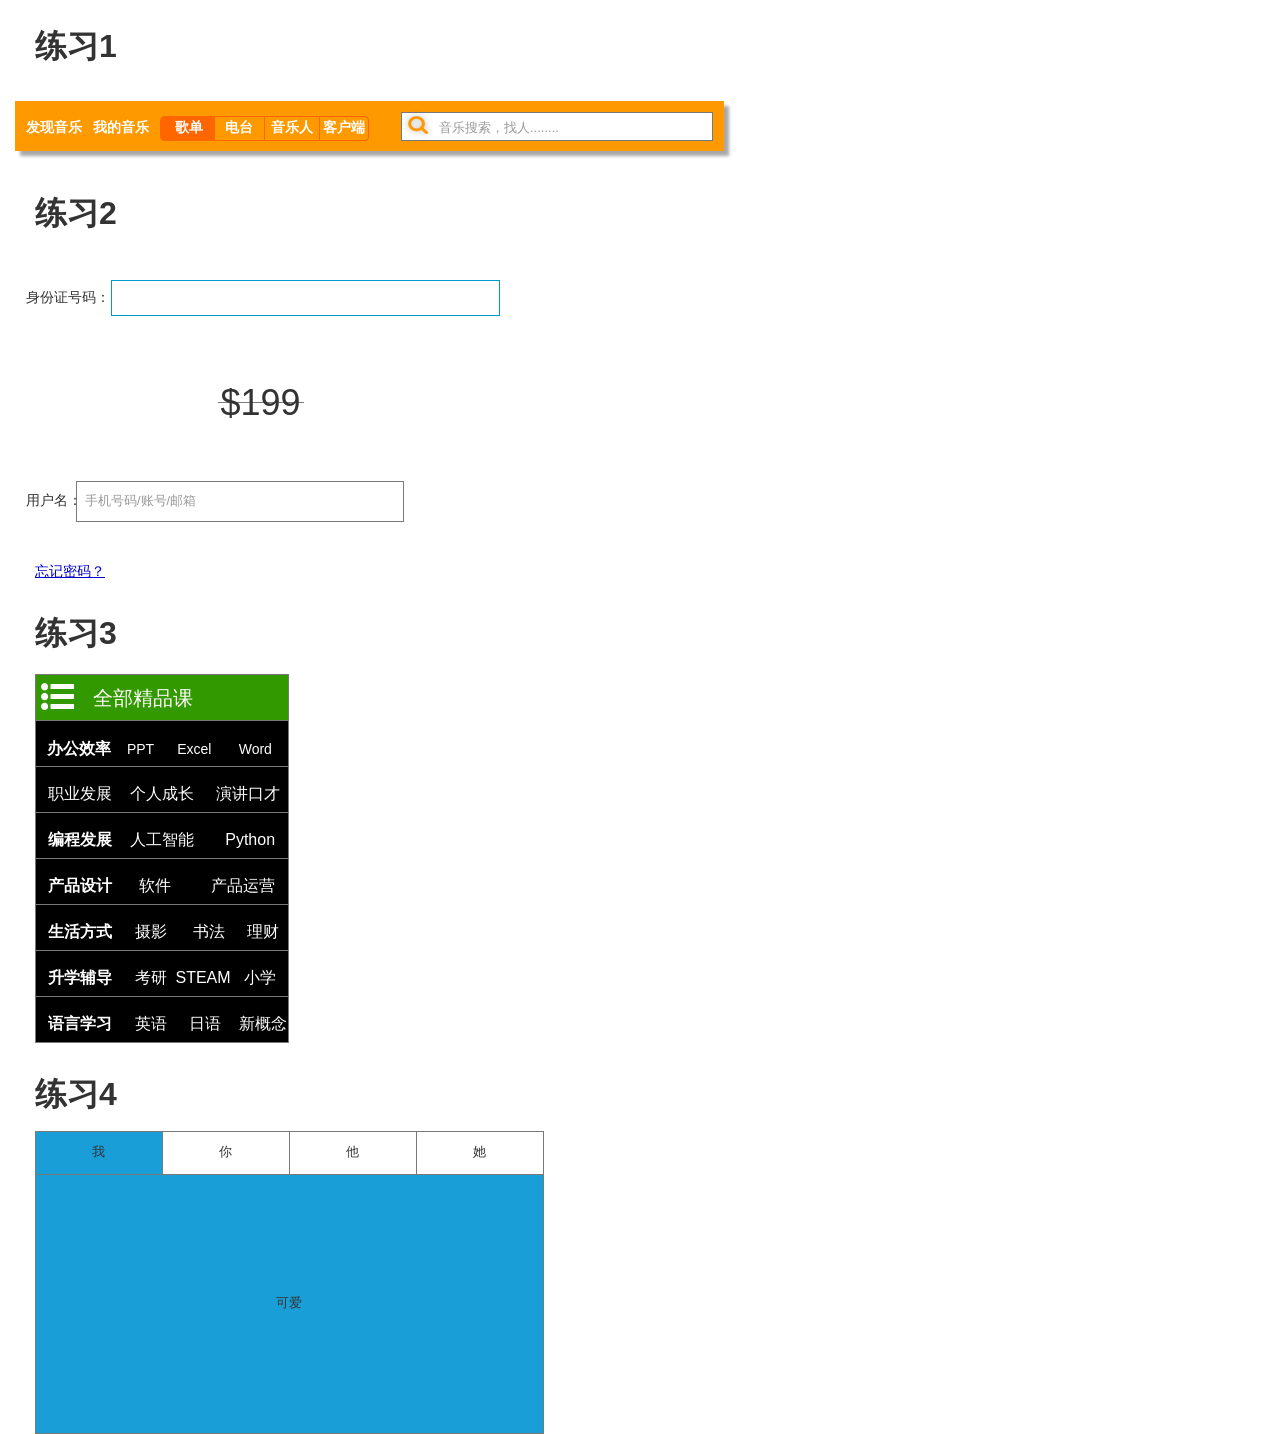
==== commit 1372e949: "修改错误" ====
--- a/APP-design-week2/index.html
+++ b/APP-design-week2/index.html
@@ -98,342 +98,379 @@
         </div>
       </div>
 
+      <!-- Unnamed (矩形) -->
+      <div id="u10" class="ax_default box_1">
+        <img id="u10_img" class="img " src="images/index/u10.png"/>
+      </div>
+
       <!-- Unnamed (文本框) -->
-      <div id="u10" class="ax_default text_field">
-        <input id="u10_input" type="text" value=""/>
-      </div>
-
-      <!-- Unnamed (矩形) -->
-      <div id="u11" class="ax_default box_1">
-        <img id="u11_img" class="img " src="images/index/u11.png"/>
+      <div id="u11" class="ax_default text_field">
+        <input id="u11_input" type="text" value=""/>
+      </div>
+
+      <!-- Unnamed (矩形) -->
+      <div id="u12" class="ax_default box_1">
+        <img id="u12_img" class="img " src="images/index/u12.png"/>
+      </div>
+
+      <!-- Unnamed (形状) -->
+      <div id="u13" class="ax_default icon">
+        <img id="u13_img" class="img " src="images/index/u13.png"/>
       </div>
 
       <!-- Unnamed (文本框) -->
-      <div id="u12" class="ax_default text_field">
-        <input id="u12_input" type="text" value=""/>
-      </div>
-
-      <!-- Unnamed (矩形) -->
-      <div id="u13" class="ax_default box_1">
-        <img id="u13_img" class="img " src="images/index/u13.png"/>
+      <div id="u14" class="ax_default text_field">
+        <input id="u14_input" type="text" value=""/>
+      </div>
+
+      <!-- Unnamed (矩形) -->
+      <div id="u15" class="ax_default label" title="单击找回密码">
+        <img id="u15_img" class="img " src="images/index/u15.png"/>
+        <div id="u15_text" class="text ">
+          <p><span style="text-decoration:underline;">忘记密码？</span></p>
+        </div>
+      </div>
+
+      <!-- Unnamed (矩形) -->
+      <div id="u16" class="ax_default box_1">
+        <img id="u16_img" class="img " src="images/index/u16.png"/>
       </div>
 
       <!-- Unnamed (形状) -->
-      <div id="u14" class="ax_default icon">
-        <img id="u14_img" class="img " src="images/index/u14.png"/>
-      </div>
-
-      <!-- Unnamed (文本框) -->
-      <div id="u15" class="ax_default text_field">
-        <input id="u15_input" type="text" value=""/>
-      </div>
-
-      <!-- Unnamed (水平线) -->
-      <div id="u16" class="ax_default line">
-        <img id="u16_img" class="img " src="images/index/u16.png"/>
-        <div id="u16_text" class="text ">
-          <p><span>$199</span></p>
-        </div>
-      </div>
-
-      <!-- Unnamed (矩形) -->
-      <div id="u17" class="ax_default label" title="单击找回密码">
+      <div id="u17" class="ax_default icon">
         <img id="u17_img" class="img " src="images/index/u17.png"/>
-        <div id="u17_text" class="text ">
-          <p><span style="text-decoration:underline;">忘记密码？</span></p>
-        </div>
-      </div>
-
-      <!-- Unnamed (矩形) -->
-      <div id="u18" class="ax_default box_1">
+      </div>
+
+      <!-- Unnamed (矩形) -->
+      <div id="u18" class="ax_default label">
         <img id="u18_img" class="img " src="images/index/u18.png"/>
-      </div>
-
-      <!-- Unnamed (形状) -->
-      <div id="u19" class="ax_default icon">
+        <div id="u18_text" class="text ">
+          <p><span>全部精品课</span></p>
+        </div>
+      </div>
+
+      <!-- Unnamed (矩形) -->
+      <div id="u19" class="ax_default box_1">
         <img id="u19_img" class="img " src="images/index/u19.png"/>
       </div>
 
       <!-- Unnamed (矩形) -->
-      <div id="u20" class="ax_default label">
-        <img id="u20_img" class="img " src="images/index/u20.png"/>
-        <div id="u20_text" class="text ">
-          <p><span>全部精品课</span></p>
-        </div>
+      <div id="u20" class="ax_default box_1">
+        <img id="u20_img" class="img " src="images/index/u19.png"/>
       </div>
 
       <!-- Unnamed (矩形) -->
       <div id="u21" class="ax_default box_1">
-        <img id="u21_img" class="img " src="images/index/u21.png"/>
+        <img id="u21_img" class="img " src="images/index/u19.png"/>
       </div>
 
       <!-- Unnamed (矩形) -->
       <div id="u22" class="ax_default box_1">
-        <img id="u22_img" class="img " src="images/index/u21.png"/>
+        <img id="u22_img" class="img " src="images/index/u19.png"/>
       </div>
 
       <!-- Unnamed (矩形) -->
       <div id="u23" class="ax_default box_1">
-        <img id="u23_img" class="img " src="images/index/u21.png"/>
+        <img id="u23_img" class="img " src="images/index/u19.png"/>
       </div>
 
       <!-- Unnamed (矩形) -->
       <div id="u24" class="ax_default box_1">
-        <img id="u24_img" class="img " src="images/index/u21.png"/>
-      </div>
-
-      <!-- Unnamed (矩形) -->
-      <div id="u25" class="ax_default box_1">
-        <img id="u25_img" class="img " src="images/index/u21.png"/>
-      </div>
-
-      <!-- Unnamed (矩形) -->
-      <div id="u26" class="ax_default box_1">
-        <img id="u26_img" class="img " src="images/index/u21.png"/>
-      </div>
-
-      <!-- Unnamed (矩形) -->
-      <div id="u27" class="ax_default label">
-        <img id="u27_img" class="img " src="images/index/u27.png"/>
-        <div id="u27_text" class="text ">
+        <img id="u24_img" class="img " src="images/index/u19.png"/>
+      </div>
+
+      <!-- Unnamed (矩形) -->
+      <div id="u25" class="ax_default label">
+        <img id="u25_img" class="img " src="images/index/u25.png"/>
+        <div id="u25_text" class="text ">
           <p><span style="font-family:'Arial Negreta', 'Arial Normal', 'Arial';font-weight:700;"><br></span></p><p><span style="font-family:'Arial Negreta', 'Arial Normal', 'Arial';font-weight:700;">&nbsp;&nbsp; 编程发展</span><span style="font-family:'Arial Normal', 'Arial';font-weight:400;">&nbsp; &nbsp; 人工智能&nbsp; &nbsp; &nbsp;&nbsp; Python</span></p>
         </div>
       </div>
 
       <!-- Unnamed (组 合) -->
-      <div id="u28" class="ax_default" data-left="35" data-top="720" data-width="254" data-height="47">
+      <div id="u26" class="ax_default" data-left="35" data-top="720" data-width="254" data-height="47">
 
         <!-- Unnamed (矩形) -->
-        <div id="u29" class="ax_default box_1">
-          <img id="u29_img" class="img " src="images/index/u21.png"/>
+        <div id="u27" class="ax_default box_1">
+          <img id="u27_img" class="img " src="images/index/u19.png"/>
+        </div>
+      </div>
+
+      <!-- Unnamed (矩形) -->
+      <div id="u28" class="ax_default label">
+        <img id="u28_img" class="img " src="images/index/u28.png"/>
+        <div id="u28_text" class="text ">
+          <p style="font-size:16px;"><span style="font-family:'Arial Negreta', 'Arial Normal', 'Arial';font-weight:700;"><br></span></p><p style="font-size:14px;"><span style="font-family:'Arial Negreta', 'Arial Normal', 'Arial';font-weight:700;font-size:16px;">&nbsp;&nbsp; 办公效率</span><span style="font-family:'Arial Normal', 'Arial';font-weight:400;">&nbsp; &nbsp; PPT&nbsp; &nbsp; &nbsp; Excel&nbsp; &nbsp; &nbsp;&nbsp; Word</span></p>
+        </div>
+      </div>
+
+      <!-- Unnamed (矩形) -->
+      <div id="u29" class="ax_default label">
+        <img id="u29_img" class="img " src="images/index/u25.png"/>
+        <div id="u29_text" class="text ">
+          <p><span><br></span></p><p><span style="color:#FFFFFF;">&nbsp;&nbsp; 职业发展&nbsp; &nbsp; 个人成长&nbsp; &nbsp;&nbsp; 演讲口才</span></p>
         </div>
       </div>
 
       <!-- Unnamed (矩形) -->
       <div id="u30" class="ax_default label">
-        <img id="u30_img" class="img " src="images/index/u30.png"/>
+        <img id="u30_img" class="img " src="images/index/u25.png"/>
         <div id="u30_text" class="text ">
-          <p style="font-size:16px;"><span style="font-family:'Arial Negreta', 'Arial Normal', 'Arial';font-weight:700;"><br></span></p><p style="font-size:14px;"><span style="font-family:'Arial Negreta', 'Arial Normal', 'Arial';font-weight:700;font-size:16px;">&nbsp;&nbsp; 办公效率</span><span style="font-family:'Arial Normal', 'Arial';font-weight:400;">&nbsp; &nbsp; PPT&nbsp; &nbsp; &nbsp; Excel&nbsp; &nbsp; &nbsp;&nbsp; Word</span></p>
+          <p><span style="font-family:'Arial Negreta', 'Arial Normal', 'Arial';font-weight:700;"><br></span></p><p><span style="font-family:'Arial Negreta', 'Arial Normal', 'Arial';font-weight:700;">&nbsp;&nbsp; 产品设计</span><span style="font-family:'Arial Normal', 'Arial';font-weight:400;">&nbsp; &nbsp; &nbsp; 软件&nbsp; &nbsp; &nbsp; &nbsp;&nbsp; 产品运营</span></p>
         </div>
       </div>
 
       <!-- Unnamed (矩形) -->
       <div id="u31" class="ax_default label">
-        <img id="u31_img" class="img " src="images/index/u27.png"/>
+        <img id="u31_img" class="img " src="images/index/u25.png"/>
         <div id="u31_text" class="text ">
-          <p><span><br></span></p><p><span style="color:#FFFFFF;">&nbsp;&nbsp; 职业发展&nbsp; &nbsp; 个人成长&nbsp; &nbsp;&nbsp; 演讲口才</span></p>
+          <p><span style="font-family:'Arial Negreta', 'Arial Normal', 'Arial';font-weight:700;">&nbsp; </span></p><p><span style="font-family:'Arial Negreta', 'Arial Normal', 'Arial';font-weight:700;">&nbsp;&nbsp; 生活方式</span><span style="font-family:'Arial Normal', 'Arial';font-weight:400;">&nbsp; &nbsp;&nbsp; 摄影&nbsp; &nbsp; &nbsp; 书法&nbsp; &nbsp;&nbsp; 理财</span></p>
         </div>
       </div>
 
       <!-- Unnamed (矩形) -->
       <div id="u32" class="ax_default label">
-        <img id="u32_img" class="img " src="images/index/u27.png"/>
+        <img id="u32_img" class="img " src="images/index/u25.png"/>
         <div id="u32_text" class="text ">
-          <p><span style="font-family:'Arial Negreta', 'Arial Normal', 'Arial';font-weight:700;"><br></span></p><p><span style="font-family:'Arial Negreta', 'Arial Normal', 'Arial';font-weight:700;">&nbsp;&nbsp; 产品设计</span><span style="font-family:'Arial Normal', 'Arial';font-weight:400;">&nbsp; &nbsp; &nbsp; 软件&nbsp; &nbsp; &nbsp; &nbsp;&nbsp; 产品运营</span></p>
+          <p><span style="font-family:'Arial Negreta', 'Arial Normal', 'Arial';font-weight:700;">&nbsp;</span></p><p><span style="font-family:'Arial Negreta', 'Arial Normal', 'Arial';font-weight:700;">&nbsp;&nbsp; </span><span style="font-family:'Arial Negreta', 'Arial Normal', 'Arial';font-weight:700;color:#FFFFFF;">升学辅导</span><span style="font-family:'Arial Normal', 'Arial';font-weight:400;color:#FFFFFF;">&nbsp; &nbsp;&nbsp; 考研&nbsp; STEAM&nbsp;&nbsp; 小学</span></p>
         </div>
       </div>
 
       <!-- Unnamed (矩形) -->
       <div id="u33" class="ax_default label">
-        <img id="u33_img" class="img " src="images/index/u27.png"/>
+        <img id="u33_img" class="img " src="images/index/u25.png"/>
         <div id="u33_text" class="text ">
-          <p><span style="font-family:'Arial Negreta', 'Arial Normal', 'Arial';font-weight:700;">&nbsp; </span></p><p><span style="font-family:'Arial Negreta', 'Arial Normal', 'Arial';font-weight:700;">&nbsp;&nbsp; 生活方式</span><span style="font-family:'Arial Normal', 'Arial';font-weight:400;">&nbsp; &nbsp;&nbsp; 摄影&nbsp; &nbsp; &nbsp; 书法&nbsp; &nbsp;&nbsp; 理财</span></p>
-        </div>
-      </div>
-
-      <!-- Unnamed (矩形) -->
-      <div id="u34" class="ax_default label">
-        <img id="u34_img" class="img " src="images/index/u27.png"/>
-        <div id="u34_text" class="text ">
-          <p><span style="font-family:'Arial Negreta', 'Arial Normal', 'Arial';font-weight:700;">&nbsp;</span></p><p><span style="font-family:'Arial Negreta', 'Arial Normal', 'Arial';font-weight:700;">&nbsp;&nbsp; </span><span style="font-family:'Arial Negreta', 'Arial Normal', 'Arial';font-weight:700;color:#FFFFFF;">升学辅导</span><span style="font-family:'Arial Normal', 'Arial';font-weight:400;color:#FFFFFF;">&nbsp; &nbsp;&nbsp; 考研&nbsp; STEAM&nbsp;&nbsp; 小学</span></p>
-        </div>
-      </div>
-
-      <!-- Unnamed (矩形) -->
-      <div id="u35" class="ax_default label">
-        <img id="u35_img" class="img " src="images/index/u27.png"/>
-        <div id="u35_text" class="text ">
           <p><span style="font-family:'Arial Normal', 'Arial';font-weight:400;"><br></span></p><p><span style="font-family:'Arial Normal', 'Arial';font-weight:400;">&nbsp;&nbsp; </span><span style="font-family:'Arial Negreta', 'Arial Normal', 'Arial';font-weight:700;">语言学习</span><span style="font-family:'Arial Normal', 'Arial';font-weight:400;">&nbsp; &nbsp;&nbsp; 英语&nbsp; &nbsp;&nbsp; 日语&nbsp; &nbsp; 新概念</span></p>
         </div>
       </div>
 
       <!-- Unnamed (动态面板) -->
-      <div id="u36" class="ax_default">
-        <div id="u36_state0" class="panel_state" data-label="State1" style="">
-          <div id="u36_state0_content" class="panel_state_content">
+      <div id="u34" class="ax_default">
+        <div id="u34_state0" class="panel_state" data-label="State1" style="">
+          <div id="u34_state0_content" class="panel_state_content">
+
+            <!-- Unnamed (矩形) -->
+            <div id="u35" class="ax_default box_1">
+              <img id="u35_img" class="img " src="images/index/u35.png"/>
+              <div id="u35_text" class="text ">
+                <p><span>可爱</span></p>
+              </div>
+            </div>
+
+            <!-- Unnamed (矩形) -->
+            <div id="u36" class="ax_default box_1">
+              <img id="u36_img" class="img " src="images/index/u36.png"/>
+              <div id="u36_text" class="text ">
+                <p><span>我</span></p>
+              </div>
+            </div>
 
             <!-- Unnamed (矩形) -->
             <div id="u37" class="ax_default box_1">
               <img id="u37_img" class="img " src="images/index/u37.png"/>
               <div id="u37_text" class="text ">
-                <p><span>可爱</span></p>
+                <p><span>你</span></p>
               </div>
             </div>
 
             <!-- Unnamed (矩形) -->
             <div id="u38" class="ax_default box_1">
-              <img id="u38_img" class="img " src="images/index/u38.png"/>
+              <img id="u38_img" class="img " src="images/index/u37.png"/>
               <div id="u38_text" class="text ">
+                <p><span>他</span></p>
+              </div>
+            </div>
+
+            <!-- Unnamed (矩形) -->
+            <div id="u39" class="ax_default box_1">
+              <img id="u39_img" class="img " src="images/index/u37.png"/>
+              <div id="u39_text" class="text ">
+                <p><span>她</span></p>
+              </div>
+            </div>
+          </div>
+        </div>
+        <div id="u34_state1" class="panel_state" data-label="State2" style="visibility: hidden;">
+          <div id="u34_state1_content" class="panel_state_content">
+
+            <!-- Unnamed (矩形) -->
+            <div id="u40" class="ax_default box_1">
+              <img id="u40_img" class="img " src="images/index/u40.png"/>
+              <div id="u40_text" class="text ">
+                <p><span>屌丝</span></p>
+              </div>
+            </div>
+
+            <!-- Unnamed (矩形) -->
+            <div id="u41" class="ax_default box_1">
+              <img id="u41_img" class="img " src="images/index/u37.png"/>
+              <div id="u41_text" class="text ">
                 <p><span>我</span></p>
               </div>
             </div>
-
-            <!-- Unnamed (矩形) -->
-            <div id="u39" class="ax_default box_1">
-              <img id="u39_img" class="img " src="images/index/u39.png"/>
-              <div id="u39_text" class="text ">
-                <p><span>你</span></p>
-              </div>
-            </div>
-
-            <!-- Unnamed (矩形) -->
-            <div id="u40" class="ax_default box_1">
-              <img id="u40_img" class="img " src="images/index/u39.png"/>
-              <div id="u40_text" class="text ">
-                <p><span>他</span></p>
-              </div>
-            </div>
-
-            <!-- Unnamed (矩形) -->
-            <div id="u41" class="ax_default box_1">
-              <img id="u41_img" class="img " src="images/index/u39.png"/>
-              <div id="u41_text" class="text ">
-                <p><span>她</span></p>
-              </div>
-            </div>
-          </div>
-        </div>
-        <div id="u36_state1" class="panel_state" data-label="State2" style="visibility: hidden;">
-          <div id="u36_state1_content" class="panel_state_content">
 
             <!-- Unnamed (矩形) -->
             <div id="u42" class="ax_default box_1">
               <img id="u42_img" class="img " src="images/index/u42.png"/>
               <div id="u42_text" class="text ">
-                <p><span>屌丝</span></p>
+                <p><span>你</span></p>
               </div>
             </div>
 
             <!-- Unnamed (矩形) -->
             <div id="u43" class="ax_default box_1">
-              <img id="u43_img" class="img " src="images/index/u39.png"/>
+              <img id="u43_img" class="img " src="images/index/u37.png"/>
               <div id="u43_text" class="text ">
+                <p><span>他</span></p>
+              </div>
+            </div>
+
+            <!-- Unnamed (矩形) -->
+            <div id="u44" class="ax_default box_1">
+              <img id="u44_img" class="img " src="images/index/u37.png"/>
+              <div id="u44_text" class="text ">
+                <p><span>她</span></p>
+              </div>
+            </div>
+          </div>
+        </div>
+        <div id="u34_state2" class="panel_state" data-label="State3" style="visibility: hidden;">
+          <div id="u34_state2_content" class="panel_state_content">
+
+            <!-- Unnamed (矩形) -->
+            <div id="u45" class="ax_default box_1">
+              <img id="u45_img" class="img " src="images/index/u45.png"/>
+              <div id="u45_text" class="text ">
+                <p><span>酷仔</span></p>
+              </div>
+            </div>
+
+            <!-- Unnamed (矩形) -->
+            <div id="u46" class="ax_default box_1">
+              <img id="u46_img" class="img " src="images/index/u37.png"/>
+              <div id="u46_text" class="text ">
                 <p><span>我</span></p>
               </div>
             </div>
 
             <!-- Unnamed (矩形) -->
-            <div id="u44" class="ax_default box_1">
-              <img id="u44_img" class="img " src="images/index/u44.png"/>
-              <div id="u44_text" class="text ">
+            <div id="u47" class="ax_default box_1">
+              <img id="u47_img" class="img " src="images/index/u37.png"/>
+              <div id="u47_text" class="text ">
                 <p><span>你</span></p>
               </div>
             </div>
 
             <!-- Unnamed (矩形) -->
-            <div id="u45" class="ax_default box_1">
-              <img id="u45_img" class="img " src="images/index/u39.png"/>
-              <div id="u45_text" class="text ">
+            <div id="u48" class="ax_default box_1">
+              <img id="u48_img" class="img " src="images/index/u48.png"/>
+              <div id="u48_text" class="text ">
                 <p><span>他</span></p>
               </div>
             </div>
 
             <!-- Unnamed (矩形) -->
-            <div id="u46" class="ax_default box_1">
-              <img id="u46_img" class="img " src="images/index/u39.png"/>
-              <div id="u46_text" class="text ">
+            <div id="u49" class="ax_default box_1">
+              <img id="u49_img" class="img " src="images/index/u37.png"/>
+              <div id="u49_text" class="text ">
                 <p><span>她</span></p>
               </div>
             </div>
           </div>
         </div>
-        <div id="u36_state2" class="panel_state" data-label="State3" style="visibility: hidden;">
-          <div id="u36_state2_content" class="panel_state_content">
-
-            <!-- Unnamed (矩形) -->
-            <div id="u47" class="ax_default box_1">
-              <img id="u47_img" class="img " src="images/index/u47.png"/>
-              <div id="u47_text" class="text ">
-                <p><span>酷仔</span></p>
-              </div>
-            </div>
-
-            <!-- Unnamed (矩形) -->
-            <div id="u48" class="ax_default box_1">
-              <img id="u48_img" class="img " src="images/index/u39.png"/>
-              <div id="u48_text" class="text ">
-                <p><span>我</span></p>
-              </div>
-            </div>
-
-            <!-- Unnamed (矩形) -->
-            <div id="u49" class="ax_default box_1">
-              <img id="u49_img" class="img " src="images/index/u39.png"/>
-              <div id="u49_text" class="text ">
-                <p><span>你</span></p>
-              </div>
-            </div>
+        <div id="u34_state3" class="panel_state" data-label="State4" style="visibility: hidden;">
+          <div id="u34_state3_content" class="panel_state_content">
 
             <!-- Unnamed (矩形) -->
             <div id="u50" class="ax_default box_1">
               <img id="u50_img" class="img " src="images/index/u50.png"/>
               <div id="u50_text" class="text ">
+                <p><span>女神</span></p>
+              </div>
+            </div>
+
+            <!-- Unnamed (矩形) -->
+            <div id="u51" class="ax_default box_1">
+              <img id="u51_img" class="img " src="images/index/u37.png"/>
+              <div id="u51_text" class="text ">
+                <p><span>我</span></p>
+              </div>
+            </div>
+
+            <!-- Unnamed (矩形) -->
+            <div id="u52" class="ax_default box_1">
+              <img id="u52_img" class="img " src="images/index/u37.png"/>
+              <div id="u52_text" class="text ">
+                <p><span>你</span></p>
+              </div>
+            </div>
+
+            <!-- Unnamed (矩形) -->
+            <div id="u53" class="ax_default box_1">
+              <img id="u53_img" class="img " src="images/index/u37.png"/>
+              <div id="u53_text" class="text ">
                 <p><span>他</span></p>
               </div>
             </div>
 
             <!-- Unnamed (矩形) -->
-            <div id="u51" class="ax_default box_1">
-              <img id="u51_img" class="img " src="images/index/u39.png"/>
-              <div id="u51_text" class="text ">
+            <div id="u54" class="ax_default box_1">
+              <img id="u54_img" class="img " src="images/index/u54.png"/>
+              <div id="u54_text" class="text ">
                 <p><span>她</span></p>
               </div>
             </div>
           </div>
         </div>
-        <div id="u36_state3" class="panel_state" data-label="State4" style="visibility: hidden;">
-          <div id="u36_state3_content" class="panel_state_content">
-
-            <!-- Unnamed (矩形) -->
-            <div id="u52" class="ax_default box_1">
-              <img id="u52_img" class="img " src="images/index/u52.png"/>
-              <div id="u52_text" class="text ">
-                <p><span>女神</span></p>
-              </div>
-            </div>
-
-            <!-- Unnamed (矩形) -->
-            <div id="u53" class="ax_default box_1">
-              <img id="u53_img" class="img " src="images/index/u39.png"/>
-              <div id="u53_text" class="text ">
-                <p><span>我</span></p>
-              </div>
-            </div>
-
-            <!-- Unnamed (矩形) -->
-            <div id="u54" class="ax_default box_1">
-              <img id="u54_img" class="img " src="images/index/u39.png"/>
-              <div id="u54_text" class="text ">
-                <p><span>你</span></p>
-              </div>
-            </div>
-
-            <!-- Unnamed (矩形) -->
-            <div id="u55" class="ax_default box_1">
-              <img id="u55_img" class="img " src="images/index/u39.png"/>
-              <div id="u55_text" class="text ">
-                <p><span>他</span></p>
-              </div>
-            </div>
-
-            <!-- Unnamed (矩形) -->
-            <div id="u56" class="ax_default box_1">
-              <img id="u56_img" class="img " src="images/index/u56.png"/>
-              <div id="u56_text" class="text ">
-                <p><span>她</span></p>
-              </div>
-            </div>
-          </div>
+      </div>
+
+      <!-- Unnamed (矩形) -->
+      <div id="u55" class="ax_default box_1">
+        <img id="u55_img" class="img " src="images/index/u55.png"/>
+      </div>
+
+      <!-- Unnamed (文本框) -->
+      <div id="u56" class="ax_default text_field">
+        <input id="u56_input" type="text" value=""/>
+      </div>
+
+      <!-- Unnamed (矩形) -->
+      <div id="u57" class="ax_default _一级标题">
+        <img id="u57_img" class="img " src="images/index/u57.png"/>
+        <div id="u57_text" class="text ">
+          <p><span>练习1</span></p>
+        </div>
+      </div>
+
+      <!-- Unnamed (矩形) -->
+      <div id="u58" class="ax_default _一级标题">
+        <img id="u58_img" class="img " src="images/index/u57.png"/>
+        <div id="u58_text" class="text ">
+          <p><span>练习2</span></p>
+        </div>
+      </div>
+
+      <!-- Unnamed (水平线) -->
+      <div id="u59" class="ax_default line">
+        <img id="u59_img" class="img " src="images/index/u59.png"/>
+        <div id="u59_text" class="text ">
+          <p><span>$199</span></p>
+        </div>
+      </div>
+
+      <!-- Unnamed (矩形) -->
+      <div id="u60" class="ax_default _一级标题">
+        <img id="u60_img" class="img " src="images/index/u57.png"/>
+        <div id="u60_text" class="text ">
+          <p><span>练习3</span></p>
+        </div>
+      </div>
+
+      <!-- Unnamed (矩形) -->
+      <div id="u61" class="ax_default _一级标题">
+        <img id="u61_img" class="img " src="images/index/u57.png"/>
+        <div id="u61_text" class="text ">
+          <p><span>练习4</span></p>
         </div>
       </div>
     </div>
--- a/APP-design-week2/files/index/styles.css
+++ b/APP-design-week2/files/index/styles.css
@@ -283,29 +283,7 @@
   width:57px;
   white-space:nowrap;
 }
-#u10 {
-  border-width:0px;
-  position:absolute;
-  left:83px;
-  top:488px;
-  width:300px;
-  height:25px;
-}
-#u10_input {
-  position:absolute;
-  left:0px;
-  top:0px;
-  width:300px;
-  height:25px;
-  font-family:'Arial Normal', 'Arial';
-  font-weight:400;
-  font-style:normal;
-  font-size:13px;
-  text-decoration:none;
-  color:#000000;
-  text-align:left;
-}
-#u11_img {
+#u10_img {
   border-width:0px;
   position:absolute;
   left:0px;
@@ -313,7 +291,7 @@
   width:389px;
   height:36px;
 }
-#u11 {
+#u10 {
   border-width:0px;
   position:absolute;
   left:111px;
@@ -321,7 +299,7 @@
   width:388px;
   height:35px;
 }
-#u11_text {
+#u10_text {
   border-width:0px;
   position:absolute;
   left:0px;
@@ -330,7 +308,7 @@
   visibility:hidden;
   word-wrap:break-word;
 }
-#u12 {
+#u11 {
   border-width:0px;
   position:absolute;
   left:121px;
@@ -338,7 +316,7 @@
   width:300px;
   height:25px;
 }
-#u12_input {
+#u11_input {
   position:absolute;
   left:0px;
   top:0px;
@@ -354,7 +332,7 @@
   border-color:transparent;
   outline-style:none;
 }
-#u13_img {
+#u12_img {
   border-width:0px;
   position:absolute;
   left:0px;
@@ -362,7 +340,7 @@
   width:312px;
   height:29px;
 }
-#u13 {
+#u12 {
   border-width:0px;
   position:absolute;
   left:401px;
@@ -370,7 +348,7 @@
   width:311px;
   height:28px;
 }
-#u13_text {
+#u12_text {
   border-width:0px;
   position:absolute;
   left:0px;
@@ -379,7 +357,7 @@
   visibility:hidden;
   word-wrap:break-word;
 }
-#u14_img {
+#u13_img {
   border-width:0px;
   position:absolute;
   left:-10px;
@@ -387,7 +365,7 @@
   width:40px;
   height:38px;
 }
-#u14 {
+#u13 {
   border-width:0px;
   position:absolute;
   left:408px;
@@ -395,7 +373,7 @@
   width:19px;
   height:17px;
 }
-#u14_text {
+#u13_text {
   border-width:0px;
   position:absolute;
   left:0px;
@@ -404,7 +382,7 @@
   visibility:hidden;
   word-wrap:break-word;
 }
-#u15 {
+#u14 {
   border-width:0px;
   position:absolute;
   left:437px;
@@ -412,7 +390,7 @@
   width:266px;
   height:23px;
 }
-#u15_input {
+#u14_input {
   position:absolute;
   left:0px;
   top:0px;
@@ -428,32 +406,7 @@
   border-color:transparent;
   outline-style:none;
 }
-#u16_img {
-  border-width:0px;
-  position:absolute;
-  left:0px;
-  top:0px;
-  width:67px;
-  height:2px;
-}
-#u16 {
-  border-width:0px;
-  position:absolute;
-  left:26px;
-  top:402px;
-  width:66px;
-  height:1px;
-  font-size:20px;
-}
-#u16_text {
-  border-width:0px;
-  position:absolute;
-  left:2px;
-  top:-12px;
-  width:62px;
-  word-wrap:break-word;
-}
-#u17_img {
+#u15_img {
   border-width:0px;
   position:absolute;
   left:0px;
@@ -461,17 +414,17 @@
   width:72px;
   height:17px;
 }
-#u17 {
-  border-width:0px;
-  position:absolute;
-  left:35px;
-  top:612px;
+#u15 {
+  border-width:0px;
+  position:absolute;
+  left:35px;
+  top:563px;
   width:71px;
   height:16px;
   text-decoration:underline;
   color:#0000CC;
 }
-#u17_text {
+#u15_text {
   border-width:0px;
   position:absolute;
   left:0px;
@@ -479,7 +432,7 @@
   width:71px;
   white-space:nowrap;
 }
-#u18_img {
+#u16_img {
   border-width:0px;
   position:absolute;
   left:0px;
@@ -487,7 +440,7 @@
   width:254px;
   height:47px;
 }
-#u18 {
+#u16 {
   border-width:0px;
   position:absolute;
   left:35px;
@@ -495,7 +448,7 @@
   width:253px;
   height:46px;
 }
-#u18_text {
+#u16_text {
   border-width:0px;
   position:absolute;
   left:0px;
@@ -504,7 +457,7 @@
   visibility:hidden;
   word-wrap:break-word;
 }
-#u19_img {
+#u17_img {
   border-width:0px;
   position:absolute;
   left:0px;
@@ -512,7 +465,7 @@
   width:33px;
   height:27px;
 }
-#u19 {
+#u17 {
   border-width:0px;
   position:absolute;
   left:41px;
@@ -520,7 +473,7 @@
   width:32px;
   height:26px;
 }
-#u19_text {
+#u17_text {
   border-width:0px;
   position:absolute;
   left:0px;
@@ -529,7 +482,7 @@
   visibility:hidden;
   word-wrap:break-word;
 }
-#u20_img {
+#u18_img {
   border-width:0px;
   position:absolute;
   left:0px;
@@ -537,7 +490,7 @@
   width:163px;
   height:25px;
 }
-#u20 {
+#u18 {
   border-width:0px;
   position:absolute;
   left:93px;
@@ -547,7 +500,7 @@
   font-size:20px;
   color:#FFFFFF;
 }
-#u20_text {
+#u18_text {
   border-width:0px;
   position:absolute;
   left:0px;
@@ -555,7 +508,7 @@
   width:162px;
   word-wrap:break-word;
 }
-#u21_img {
+#u19_img {
   border-width:0px;
   position:absolute;
   left:0px;
@@ -563,7 +516,7 @@
   width:254px;
   height:47px;
 }
-#u21 {
+#u19 {
   border-width:0px;
   position:absolute;
   left:35px;
@@ -571,7 +524,7 @@
   width:253px;
   height:46px;
 }
-#u21_text {
+#u19_text {
   border-width:0px;
   position:absolute;
   left:0px;
@@ -580,7 +533,7 @@
   visibility:hidden;
   word-wrap:break-word;
 }
-#u22_img {
+#u20_img {
   border-width:0px;
   position:absolute;
   left:0px;
@@ -588,7 +541,7 @@
   width:254px;
   height:47px;
 }
-#u22 {
+#u20 {
   border-width:0px;
   position:absolute;
   left:35px;
@@ -596,7 +549,7 @@
   width:253px;
   height:46px;
 }
-#u22_text {
+#u20_text {
   border-width:0px;
   position:absolute;
   left:0px;
@@ -605,7 +558,7 @@
   visibility:hidden;
   word-wrap:break-word;
 }
-#u23_img {
+#u21_img {
   border-width:0px;
   position:absolute;
   left:0px;
@@ -613,7 +566,7 @@
   width:254px;
   height:47px;
 }
-#u23 {
+#u21 {
   border-width:0px;
   position:absolute;
   left:35px;
@@ -621,7 +574,7 @@
   width:253px;
   height:46px;
 }
-#u23_text {
+#u21_text {
   border-width:0px;
   position:absolute;
   left:0px;
@@ -630,7 +583,7 @@
   visibility:hidden;
   word-wrap:break-word;
 }
-#u24_img {
+#u22_img {
   border-width:0px;
   position:absolute;
   left:0px;
@@ -638,7 +591,7 @@
   width:254px;
   height:47px;
 }
-#u24 {
+#u22 {
   border-width:0px;
   position:absolute;
   left:35px;
@@ -646,7 +599,7 @@
   width:253px;
   height:46px;
 }
-#u24_text {
+#u22_text {
   border-width:0px;
   position:absolute;
   left:0px;
@@ -655,7 +608,7 @@
   visibility:hidden;
   word-wrap:break-word;
 }
-#u25_img {
+#u23_img {
   border-width:0px;
   position:absolute;
   left:0px;
@@ -663,7 +616,7 @@
   width:254px;
   height:47px;
 }
-#u25 {
+#u23 {
   border-width:0px;
   position:absolute;
   left:35px;
@@ -671,7 +624,7 @@
   width:253px;
   height:46px;
 }
-#u25_text {
+#u23_text {
   border-width:0px;
   position:absolute;
   left:0px;
@@ -680,7 +633,7 @@
   visibility:hidden;
   word-wrap:break-word;
 }
-#u26_img {
+#u24_img {
   border-width:0px;
   position:absolute;
   left:0px;
@@ -688,7 +641,7 @@
   width:254px;
   height:47px;
 }
-#u26 {
+#u24 {
   border-width:0px;
   position:absolute;
   left:35px;
@@ -696,7 +649,7 @@
   width:253px;
   height:46px;
 }
-#u26_text {
+#u24_text {
   border-width:0px;
   position:absolute;
   left:0px;
@@ -705,7 +658,7 @@
   visibility:hidden;
   word-wrap:break-word;
 }
-#u27_img {
+#u25_img {
   border-width:0px;
   position:absolute;
   left:0px;
@@ -713,7 +666,7 @@
   width:254px;
   height:47px;
 }
-#u27 {
+#u25 {
   border-width:0px;
   position:absolute;
   left:35px;
@@ -723,19 +676,19 @@
   font-size:16px;
   color:#FFFFFF;
 }
-#u27_img.mouseOver {
-}
-#u27.mouseOver {
-}
-#u27_text {
-  border-width:0px;
-  position:absolute;
-  left:0px;
-  top:0px;
-  width:253px;
-  word-wrap:break-word;
-}
-#u28 {
+#u25_img.mouseOver {
+}
+#u25.mouseOver {
+}
+#u25_text {
+  border-width:0px;
+  position:absolute;
+  left:0px;
+  top:0px;
+  width:253px;
+  word-wrap:break-word;
+}
+#u26 {
   border-width:0px;
   position:absolute;
   left:0px;
@@ -743,7 +696,7 @@
   width:0px;
   height:0px;
 }
-#u29_img {
+#u27_img {
   border-width:0px;
   position:absolute;
   left:0px;
@@ -751,7 +704,7 @@
   width:254px;
   height:47px;
 }
-#u29 {
+#u27 {
   border-width:0px;
   position:absolute;
   left:35px;
@@ -759,11 +712,11 @@
   width:253px;
   height:46px;
 }
-#u29_img.mouseOver {
-}
-#u29.mouseOver {
-}
-#u29_text {
+#u27_img.mouseOver {
+}
+#u27.mouseOver {
+}
+#u27_text {
   border-width:0px;
   position:absolute;
   left:0px;
@@ -772,7 +725,7 @@
   visibility:hidden;
   word-wrap:break-word;
 }
-#u30_img {
+#u28_img {
   border-width:0px;
   position:absolute;
   left:0px;
@@ -780,7 +733,7 @@
   width:255px;
   height:46px;
 }
-#u30 {
+#u28 {
   border-width:0px;
   position:absolute;
   left:34px;
@@ -789,11 +742,11 @@
   height:45px;
   color:#FFFFFF;
 }
-#u30_img.mouseOver {
-}
-#u30.mouseOver {
-}
-#u30_text {
+#u28_img.mouseOver {
+}
+#u28.mouseOver {
+}
+#u28_text {
   border-width:0px;
   position:absolute;
   left:0px;
@@ -801,7 +754,7 @@
   width:254px;
   word-wrap:break-word;
 }
-#u31_img {
+#u29_img {
   border-width:0px;
   position:absolute;
   left:0px;
@@ -809,7 +762,7 @@
   width:254px;
   height:47px;
 }
-#u31 {
+#u29 {
   border-width:0px;
   position:absolute;
   left:35px;
@@ -818,19 +771,19 @@
   height:46px;
   font-size:16px;
 }
-#u31_img.mouseOver {
-}
-#u31.mouseOver {
-}
-#u31_text {
-  border-width:0px;
-  position:absolute;
-  left:0px;
-  top:0px;
-  width:253px;
-  word-wrap:break-word;
-}
-#u32_img {
+#u29_img.mouseOver {
+}
+#u29.mouseOver {
+}
+#u29_text {
+  border-width:0px;
+  position:absolute;
+  left:0px;
+  top:0px;
+  width:253px;
+  word-wrap:break-word;
+}
+#u30_img {
   border-width:0px;
   position:absolute;
   left:0px;
@@ -838,7 +791,7 @@
   width:254px;
   height:47px;
 }
-#u32 {
+#u30 {
   border-width:0px;
   position:absolute;
   left:35px;
@@ -848,19 +801,19 @@
   font-size:16px;
   color:#FFFFFF;
 }
-#u32_img.mouseOver {
-}
-#u32.mouseOver {
-}
-#u32_text {
-  border-width:0px;
-  position:absolute;
-  left:0px;
-  top:0px;
-  width:253px;
-  word-wrap:break-word;
-}
-#u33_img {
+#u30_img.mouseOver {
+}
+#u30.mouseOver {
+}
+#u30_text {
+  border-width:0px;
+  position:absolute;
+  left:0px;
+  top:0px;
+  width:253px;
+  word-wrap:break-word;
+}
+#u31_img {
   border-width:0px;
   position:absolute;
   left:0px;
@@ -868,7 +821,7 @@
   width:254px;
   height:47px;
 }
-#u33 {
+#u31 {
   border-width:0px;
   position:absolute;
   left:35px;
@@ -878,19 +831,19 @@
   font-size:16px;
   color:#FFFFFF;
 }
-#u33_img.mouseOver {
-}
-#u33.mouseOver {
-}
-#u33_text {
-  border-width:0px;
-  position:absolute;
-  left:0px;
-  top:0px;
-  width:253px;
-  word-wrap:break-word;
-}
-#u34_img {
+#u31_img.mouseOver {
+}
+#u31.mouseOver {
+}
+#u31_text {
+  border-width:0px;
+  position:absolute;
+  left:0px;
+  top:0px;
+  width:253px;
+  word-wrap:break-word;
+}
+#u32_img {
   border-width:0px;
   position:absolute;
   left:0px;
@@ -898,7 +851,7 @@
   width:254px;
   height:47px;
 }
-#u34 {
+#u32 {
   border-width:0px;
   position:absolute;
   left:35px;
@@ -907,19 +860,19 @@
   height:46px;
   font-size:16px;
 }
-#u34_img.mouseOver {
-}
-#u34.mouseOver {
-}
-#u34_text {
-  border-width:0px;
-  position:absolute;
-  left:0px;
-  top:0px;
-  width:253px;
-  word-wrap:break-word;
-}
-#u35_img {
+#u32_img.mouseOver {
+}
+#u32.mouseOver {
+}
+#u32_text {
+  border-width:0px;
+  position:absolute;
+  left:0px;
+  top:0px;
+  width:253px;
+  word-wrap:break-word;
+}
+#u33_img {
   border-width:0px;
   position:absolute;
   left:0px;
@@ -927,7 +880,7 @@
   width:254px;
   height:47px;
 }
-#u35 {
+#u33 {
   border-width:0px;
   position:absolute;
   left:35px;
@@ -937,24 +890,24 @@
   font-size:16px;
   color:#FFFFFF;
 }
-#u35_img.mouseOver {
-}
-#u35.mouseOver {
-}
-#u35_text {
-  border-width:0px;
-  position:absolute;
-  left:0px;
-  top:0px;
-  width:253px;
-  word-wrap:break-word;
-}
-#u36 {
+#u33_img.mouseOver {
+}
+#u33.mouseOver {
+}
+#u33_text {
+  border-width:0px;
+  position:absolute;
+  left:0px;
+  top:0px;
+  width:253px;
+  word-wrap:break-word;
+}
+#u34 {
   position:absolute;
   left:35px;
   top:1131px;
 }
-#u36_state0 {
+#u34_state0 {
   position:relative;
   left:0px;
   top:0px;
@@ -962,7 +915,7 @@
   height:303px;
   background-image:none;
 }
-#u36_state0_content {
+#u34_state0_content {
   border-width:0px;
   position:absolute;
   left:0px;
@@ -970,7 +923,7 @@
   width:1px;
   height:1px;
 }
-#u37_img {
+#u35_img {
   border-width:0px;
   position:absolute;
   left:0px;
@@ -978,7 +931,7 @@
   width:509px;
   height:260px;
 }
-#u37 {
+#u35 {
   border-width:0px;
   position:absolute;
   left:0px;
@@ -986,7 +939,7 @@
   width:508px;
   height:259px;
 }
-#u37_text {
+#u35_text {
   border-width:0px;
   position:absolute;
   left:2px;
@@ -994,7 +947,7 @@
   width:504px;
   word-wrap:break-word;
 }
-#u38_img {
+#u36_img {
   border-width:0px;
   position:absolute;
   left:0px;
@@ -1002,7 +955,7 @@
   width:128px;
   height:44px;
 }
-#u38 {
+#u36 {
   border-width:0px;
   position:absolute;
   left:0px;
@@ -1010,7 +963,7 @@
   width:127px;
   height:43px;
 }
-#u38_text {
+#u36_text {
   border-width:0px;
   position:absolute;
   left:2px;
@@ -1018,7 +971,7 @@
   width:123px;
   word-wrap:break-word;
 }
-#u39_img {
+#u37_img {
   border-width:0px;
   position:absolute;
   left:0px;
@@ -1026,7 +979,7 @@
   width:128px;
   height:44px;
 }
-#u39 {
+#u37 {
   border-width:0px;
   position:absolute;
   left:127px;
@@ -1034,7 +987,7 @@
   width:127px;
   height:43px;
 }
-#u39_text {
+#u37_text {
   border-width:0px;
   position:absolute;
   left:2px;
@@ -1042,7 +995,7 @@
   width:123px;
   word-wrap:break-word;
 }
-#u40_img {
+#u38_img {
   border-width:0px;
   position:absolute;
   left:0px;
@@ -1050,7 +1003,7 @@
   width:128px;
   height:44px;
 }
-#u40 {
+#u38 {
   border-width:0px;
   position:absolute;
   left:254px;
@@ -1058,7 +1011,7 @@
   width:127px;
   height:43px;
 }
-#u40_text {
+#u38_text {
   border-width:0px;
   position:absolute;
   left:2px;
@@ -1066,7 +1019,7 @@
   width:123px;
   word-wrap:break-word;
 }
-#u41_img {
+#u39_img {
   border-width:0px;
   position:absolute;
   left:0px;
@@ -1074,7 +1027,7 @@
   width:128px;
   height:44px;
 }
-#u41 {
+#u39 {
   border-width:0px;
   position:absolute;
   left:381px;
@@ -1082,7 +1035,7 @@
   width:127px;
   height:43px;
 }
-#u41_text {
+#u39_text {
   border-width:0px;
   position:absolute;
   left:2px;
@@ -1090,7 +1043,7 @@
   width:123px;
   word-wrap:break-word;
 }
-#u36_state1 {
+#u34_state1 {
   position:relative;
   left:0px;
   top:0px;
@@ -1099,7 +1052,7 @@
   visibility:hidden;
   background-image:none;
 }
-#u36_state1_content {
+#u34_state1_content {
   border-width:0px;
   position:absolute;
   left:0px;
@@ -1107,7 +1060,7 @@
   width:1px;
   height:1px;
 }
-#u42_img {
+#u40_img {
   border-width:0px;
   position:absolute;
   left:0px;
@@ -1115,7 +1068,7 @@
   width:509px;
   height:260px;
 }
-#u42 {
+#u40 {
   border-width:0px;
   position:absolute;
   left:0px;
@@ -1123,7 +1076,7 @@
   width:508px;
   height:259px;
 }
-#u42_text {
+#u40_text {
   border-width:0px;
   position:absolute;
   left:2px;
@@ -1131,7 +1084,7 @@
   width:504px;
   word-wrap:break-word;
 }
-#u43_img {
+#u41_img {
   border-width:0px;
   position:absolute;
   left:0px;
@@ -1139,7 +1092,7 @@
   width:128px;
   height:44px;
 }
-#u43 {
+#u41 {
   border-width:0px;
   position:absolute;
   left:0px;
@@ -1147,7 +1100,7 @@
   width:127px;
   height:43px;
 }
-#u43_text {
+#u41_text {
   border-width:0px;
   position:absolute;
   left:2px;
@@ -1155,7 +1108,7 @@
   width:123px;
   word-wrap:break-word;
 }
-#u44_img {
+#u42_img {
   border-width:0px;
   position:absolute;
   left:0px;
@@ -1163,7 +1116,7 @@
   width:128px;
   height:44px;
 }
-#u44 {
+#u42 {
   border-width:0px;
   position:absolute;
   left:127px;
@@ -1171,7 +1124,7 @@
   width:127px;
   height:43px;
 }
-#u44_text {
+#u42_text {
   border-width:0px;
   position:absolute;
   left:2px;
@@ -1179,7 +1132,7 @@
   width:123px;
   word-wrap:break-word;
 }
-#u45_img {
+#u43_img {
   border-width:0px;
   position:absolute;
   left:0px;
@@ -1187,7 +1140,7 @@
   width:128px;
   height:44px;
 }
-#u45 {
+#u43 {
   border-width:0px;
   position:absolute;
   left:254px;
@@ -1195,7 +1148,7 @@
   width:127px;
   height:43px;
 }
-#u45_text {
+#u43_text {
   border-width:0px;
   position:absolute;
   left:2px;
@@ -1203,7 +1156,7 @@
   width:123px;
   word-wrap:break-word;
 }
-#u46_img {
+#u44_img {
   border-width:0px;
   position:absolute;
   left:0px;
@@ -1211,7 +1164,7 @@
   width:128px;
   height:44px;
 }
-#u46 {
+#u44 {
   border-width:0px;
   position:absolute;
   left:381px;
@@ -1219,7 +1172,7 @@
   width:127px;
   height:43px;
 }
-#u46_text {
+#u44_text {
   border-width:0px;
   position:absolute;
   left:2px;
@@ -1227,7 +1180,7 @@
   width:123px;
   word-wrap:break-word;
 }
-#u36_state2 {
+#u34_state2 {
   position:relative;
   left:0px;
   top:0px;
@@ -1236,7 +1189,7 @@
   visibility:hidden;
   background-image:none;
 }
-#u36_state2_content {
+#u34_state2_content {
   border-width:0px;
   position:absolute;
   left:0px;
@@ -1244,7 +1197,7 @@
   width:1px;
   height:1px;
 }
-#u47_img {
+#u45_img {
   border-width:0px;
   position:absolute;
   left:0px;
@@ -1252,7 +1205,7 @@
   width:509px;
   height:260px;
 }
-#u47 {
+#u45 {
   border-width:0px;
   position:absolute;
   left:0px;
@@ -1260,7 +1213,7 @@
   width:508px;
   height:259px;
 }
-#u47_text {
+#u45_text {
   border-width:0px;
   position:absolute;
   left:2px;
@@ -1268,7 +1221,7 @@
   width:504px;
   word-wrap:break-word;
 }
-#u48_img {
+#u46_img {
   border-width:0px;
   position:absolute;
   left:0px;
@@ -1276,7 +1229,7 @@
   width:128px;
   height:44px;
 }
-#u48 {
+#u46 {
   border-width:0px;
   position:absolute;
   left:0px;
@@ -1284,7 +1237,7 @@
   width:127px;
   height:43px;
 }
-#u48_text {
+#u46_text {
   border-width:0px;
   position:absolute;
   left:2px;
@@ -1292,7 +1245,7 @@
   width:123px;
   word-wrap:break-word;
 }
-#u49_img {
+#u47_img {
   border-width:0px;
   position:absolute;
   left:0px;
@@ -1300,7 +1253,7 @@
   width:128px;
   height:44px;
 }
-#u49 {
+#u47 {
   border-width:0px;
   position:absolute;
   left:127px;
@@ -1308,7 +1261,7 @@
   width:127px;
   height:43px;
 }
-#u49_text {
+#u47_text {
   border-width:0px;
   position:absolute;
   left:2px;
@@ -1316,7 +1269,7 @@
   width:123px;
   word-wrap:break-word;
 }
-#u50_img {
+#u48_img {
   border-width:0px;
   position:absolute;
   left:0px;
@@ -1324,7 +1277,7 @@
   width:128px;
   height:44px;
 }
-#u50 {
+#u48 {
   border-width:0px;
   position:absolute;
   left:254px;
@@ -1332,7 +1285,7 @@
   width:127px;
   height:43px;
 }
-#u50_text {
+#u48_text {
   border-width:0px;
   position:absolute;
   left:2px;
@@ -1340,7 +1293,7 @@
   width:123px;
   word-wrap:break-word;
 }
-#u51_img {
+#u49_img {
   border-width:0px;
   position:absolute;
   left:0px;
@@ -1348,7 +1301,7 @@
   width:128px;
   height:44px;
 }
-#u51 {
+#u49 {
   border-width:0px;
   position:absolute;
   left:381px;
@@ -1356,7 +1309,7 @@
   width:127px;
   height:43px;
 }
-#u51_text {
+#u49_text {
   border-width:0px;
   position:absolute;
   left:2px;
@@ -1364,7 +1317,7 @@
   width:123px;
   word-wrap:break-word;
 }
-#u36_state3 {
+#u34_state3 {
   position:relative;
   left:0px;
   top:0px;
@@ -1373,7 +1326,7 @@
   visibility:hidden;
   background-image:none;
 }
-#u36_state3_content {
+#u34_state3_content {
   border-width:0px;
   position:absolute;
   left:0px;
@@ -1381,7 +1334,7 @@
   width:1px;
   height:1px;
 }
-#u52_img {
+#u50_img {
   border-width:0px;
   position:absolute;
   left:0px;
@@ -1389,7 +1342,7 @@
   width:509px;
   height:260px;
 }
-#u52 {
+#u50 {
   border-width:0px;
   position:absolute;
   left:0px;
@@ -1397,7 +1350,7 @@
   width:508px;
   height:259px;
 }
-#u52_text {
+#u50_text {
   border-width:0px;
   position:absolute;
   left:2px;
@@ -1405,7 +1358,7 @@
   width:504px;
   word-wrap:break-word;
 }
-#u53_img {
+#u51_img {
   border-width:0px;
   position:absolute;
   left:0px;
@@ -1413,7 +1366,7 @@
   width:128px;
   height:44px;
 }
-#u53 {
+#u51 {
   border-width:0px;
   position:absolute;
   left:0px;
@@ -1421,7 +1374,7 @@
   width:127px;
   height:43px;
 }
-#u53_text {
+#u51_text {
   border-width:0px;
   position:absolute;
   left:2px;
@@ -1429,7 +1382,7 @@
   width:123px;
   word-wrap:break-word;
 }
-#u54_img {
+#u52_img {
   border-width:0px;
   position:absolute;
   left:0px;
@@ -1437,7 +1390,7 @@
   width:128px;
   height:44px;
 }
-#u54 {
+#u52 {
   border-width:0px;
   position:absolute;
   left:127px;
@@ -1445,7 +1398,7 @@
   width:127px;
   height:43px;
 }
-#u54_text {
+#u52_text {
   border-width:0px;
   position:absolute;
   left:2px;
@@ -1453,7 +1406,7 @@
   width:123px;
   word-wrap:break-word;
 }
-#u55_img {
+#u53_img {
   border-width:0px;
   position:absolute;
   left:0px;
@@ -1461,7 +1414,7 @@
   width:128px;
   height:44px;
 }
-#u55 {
+#u53 {
   border-width:0px;
   position:absolute;
   left:254px;
@@ -1469,7 +1422,7 @@
   width:127px;
   height:43px;
 }
-#u55_text {
+#u53_text {
   border-width:0px;
   position:absolute;
   left:2px;
@@ -1477,7 +1430,7 @@
   width:123px;
   word-wrap:break-word;
 }
-#u56_img {
+#u54_img {
   border-width:0px;
   position:absolute;
   left:0px;
@@ -1485,7 +1438,7 @@
   width:128px;
   height:44px;
 }
-#u56 {
+#u54 {
   border-width:0px;
   position:absolute;
   left:381px;
@@ -1493,7 +1446,7 @@
   width:127px;
   height:43px;
 }
-#u56_text {
+#u54_text {
   border-width:0px;
   position:absolute;
   left:2px;
@@ -1501,3 +1454,193 @@
   width:123px;
   word-wrap:break-word;
 }
+#u55_img {
+  border-width:0px;
+  position:absolute;
+  left:0px;
+  top:0px;
+  width:328px;
+  height:41px;
+}
+#u55 {
+  border-width:0px;
+  position:absolute;
+  left:76px;
+  top:481px;
+  width:327px;
+  height:40px;
+}
+#u55_img.mouseOver {
+}
+#u55.mouseOver {
+}
+#u55_img.selected {
+}
+#u55.selected {
+}
+#u55_text {
+  border-width:0px;
+  position:absolute;
+  left:0px;
+  top:0px;
+  width:0px;
+  visibility:hidden;
+  word-wrap:break-word;
+}
+#u56 {
+  border-width:0px;
+  position:absolute;
+  left:83px;
+  top:488px;
+  width:300px;
+  height:25px;
+}
+#u56_input {
+  position:absolute;
+  left:0px;
+  top:0px;
+  width:300px;
+  height:25px;
+  font-family:'Arial Normal', 'Arial';
+  font-weight:400;
+  font-style:normal;
+  font-size:13px;
+  text-decoration:none;
+  color:#000000;
+  text-align:left;
+  border-color:transparent;
+  outline-style:none;
+}
+#u57_img {
+  border-width:0px;
+  position:absolute;
+  left:0px;
+  top:0px;
+  width:84px;
+  height:38px;
+}
+#u57 {
+  border-width:0px;
+  position:absolute;
+  left:35px;
+  top:25px;
+  width:83px;
+  height:37px;
+  font-family:'Arial Negreta', 'Arial Normal', 'Arial';
+  font-weight:700;
+  font-style:normal;
+}
+#u57_text {
+  border-width:0px;
+  position:absolute;
+  left:0px;
+  top:0px;
+  width:83px;
+  white-space:nowrap;
+}
+#u58_img {
+  border-width:0px;
+  position:absolute;
+  left:0px;
+  top:0px;
+  width:84px;
+  height:38px;
+}
+#u58 {
+  border-width:0px;
+  position:absolute;
+  left:35px;
+  top:192px;
+  width:83px;
+  height:37px;
+  font-family:'Arial Negreta', 'Arial Normal', 'Arial';
+  font-weight:700;
+  font-style:normal;
+}
+#u58_text {
+  border-width:0px;
+  position:absolute;
+  left:0px;
+  top:0px;
+  width:83px;
+  white-space:nowrap;
+}
+#u59_img {
+  border-width:0px;
+  position:absolute;
+  left:0px;
+  top:0px;
+  width:86px;
+  height:2px;
+}
+#u59 {
+  border-width:0px;
+  position:absolute;
+  left:218px;
+  top:402px;
+  width:85px;
+  height:1px;
+  font-size:36px;
+}
+#u59_text {
+  border-width:0px;
+  position:absolute;
+  left:2px;
+  top:-20px;
+  width:81px;
+  white-space:nowrap;
+}
+#u60_img {
+  border-width:0px;
+  position:absolute;
+  left:0px;
+  top:0px;
+  width:84px;
+  height:38px;
+}
+#u60 {
+  border-width:0px;
+  position:absolute;
+  left:35px;
+  top:612px;
+  width:83px;
+  height:37px;
+  font-family:'Arial Negreta', 'Arial Normal', 'Arial';
+  font-weight:700;
+  font-style:normal;
+}
+#u60_text {
+  border-width:0px;
+  position:absolute;
+  left:0px;
+  top:0px;
+  width:83px;
+  white-space:nowrap;
+}
+#u61_img {
+  border-width:0px;
+  position:absolute;
+  left:0px;
+  top:0px;
+  width:84px;
+  height:38px;
+}
+#u61 {
+  border-width:0px;
+  position:absolute;
+  left:35px;
+  top:1073px;
+  width:83px;
+  height:37px;
+  font-family:'Arial Negreta', 'Arial Normal', 'Arial';
+  font-weight:700;
+  font-style:normal;
+}
+#u61_text {
+  border-width:0px;
+  position:absolute;
+  left:0px;
+  top:0px;
+  width:83px;
+  white-space:nowrap;
+}
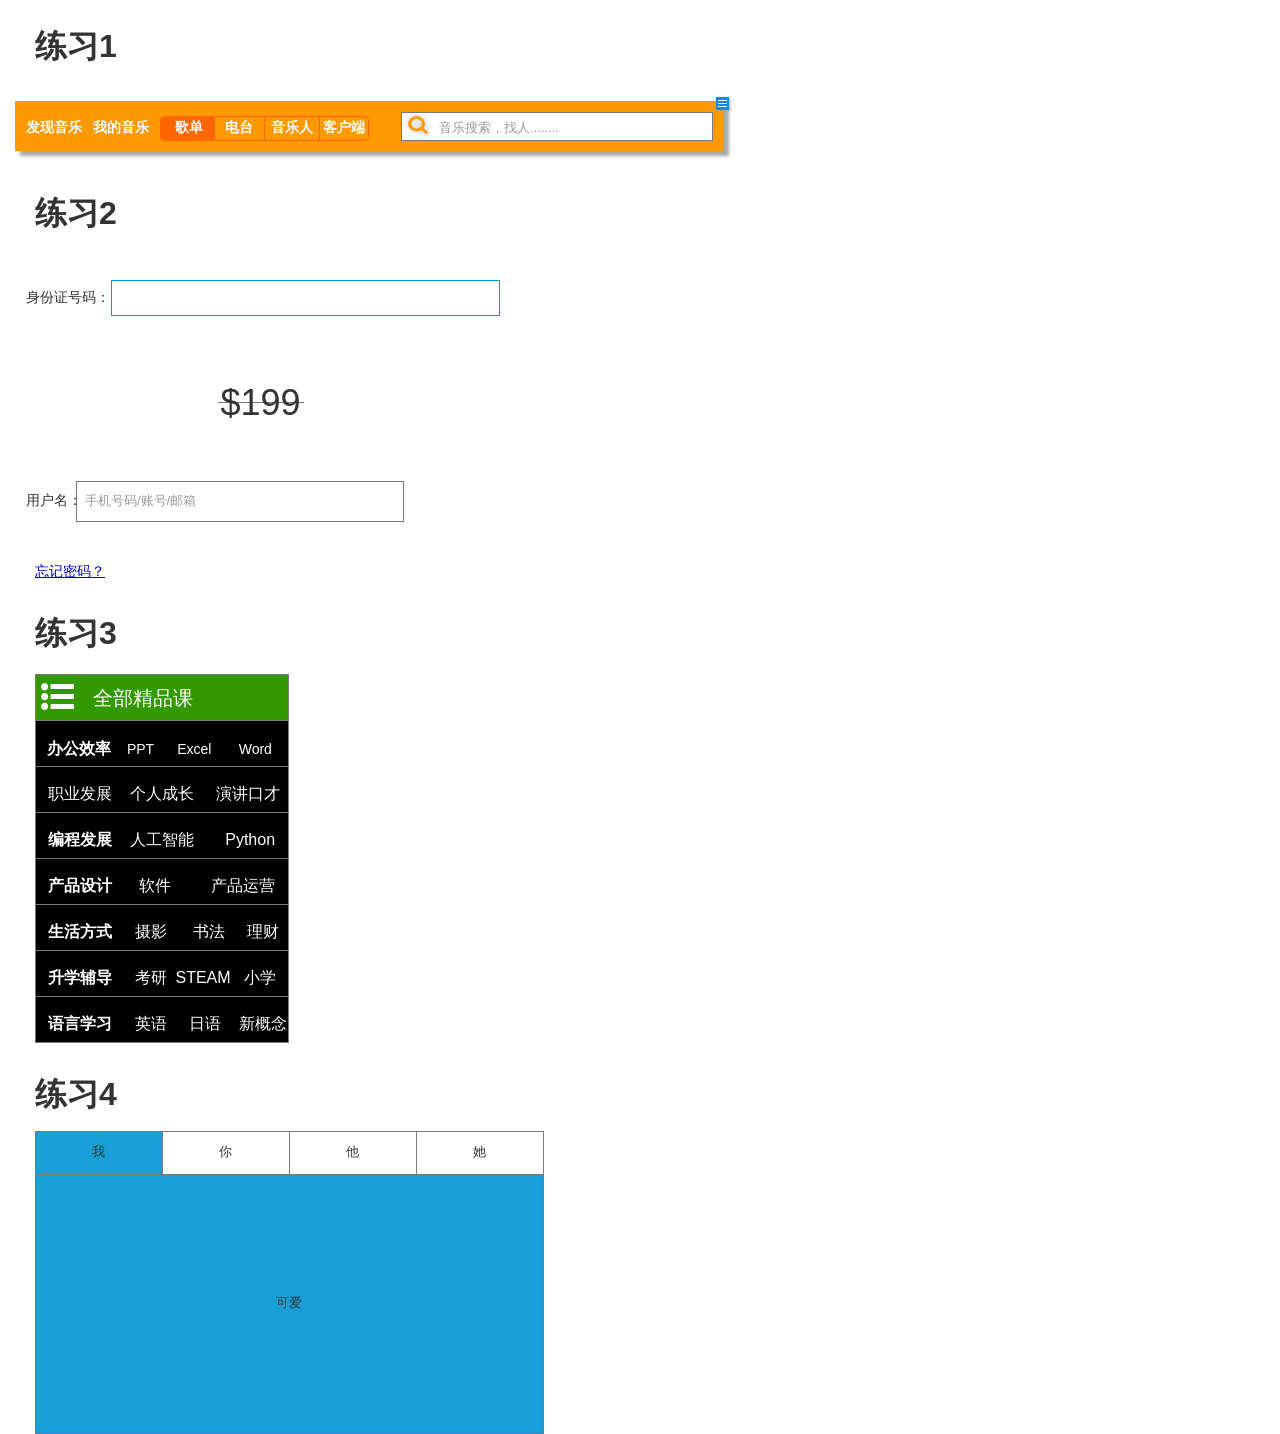
==== commit 3f2100f9: "修改" ====
--- a/APP-design-week2/index.html
+++ b/APP-design-week2/index.html
@@ -29,6 +29,9 @@
         <img id="u0_img" class="img " src="images/index/u0.png"/>
       </div>
 
+      <!-- Unnamed (矩形) [footnote] -->
+      <div id="u0_ann" class="annotation"></div>
+
       <!-- Unnamed (矩形) -->
       <div id="u1" class="ax_default label">
         <img id="u1_img" class="img " src="images/index/u1.png"/>
@@ -187,7 +190,7 @@
         </div>
       </div>
 
-      <!-- Unnamed (组 合) -->
+      <!-- Unnamed (组合) -->
       <div id="u26" class="ax_default" data-left="35" data-top="720" data-width="254" data-height="47">
 
         <!-- Unnamed (矩形) -->
--- a/APP-design-week2/files/index/styles.css
+++ b/APP-design-week2/files/index/styles.css
@@ -37,6 +37,14 @@
   visibility:hidden;
   word-wrap:break-word;
 }
+#u0_ann {
+  border-width:0px;
+  position:absolute;
+  left:716px;
+  top:97px;
+  width:1px;
+  height:1px;
+}
 #u1_img {
   border-width:0px;
   position:absolute;
@@ -62,7 +70,7 @@
   position:absolute;
   left:0px;
   top:0px;
-  width:57px;
+  width:59px;
   white-space:nowrap;
 }
 #u2_img {
@@ -90,7 +98,7 @@
   position:absolute;
   left:0px;
   top:0px;
-  width:57px;
+  width:59px;
   white-space:nowrap;
 }
 #u3_img {
@@ -118,7 +126,7 @@
   border-width:0px;
   position:absolute;
   left:2px;
-  top:4px;
+  top:3px;
   width:54px;
   word-wrap:break-word;
 }
@@ -147,7 +155,7 @@
   border-width:0px;
   position:absolute;
   left:2px;
-  top:4px;
+  top:3px;
   width:46px;
   word-wrap:break-word;
 }
@@ -176,7 +184,7 @@
   border-width:0px;
   position:absolute;
   left:2px;
-  top:4px;
+  top:3px;
   width:51px;
   word-wrap:break-word;
 }
@@ -205,7 +213,7 @@
   border-width:0px;
   position:absolute;
   left:2px;
-  top:4px;
+  top:3px;
   width:45px;
   word-wrap:break-word;
 }
@@ -256,7 +264,7 @@
   position:absolute;
   left:0px;
   top:0px;
-  width:85px;
+  width:87px;
   white-space:nowrap;
 }
 #u9_img {
@@ -280,7 +288,7 @@
   position:absolute;
   left:0px;
   top:0px;
-  width:57px;
+  width:59px;
   white-space:nowrap;
 }
 #u10_img {
@@ -429,7 +437,7 @@
   position:absolute;
   left:0px;
   top:0px;
-  width:71px;
+  width:73px;
   white-space:nowrap;
 }
 #u16_img {
